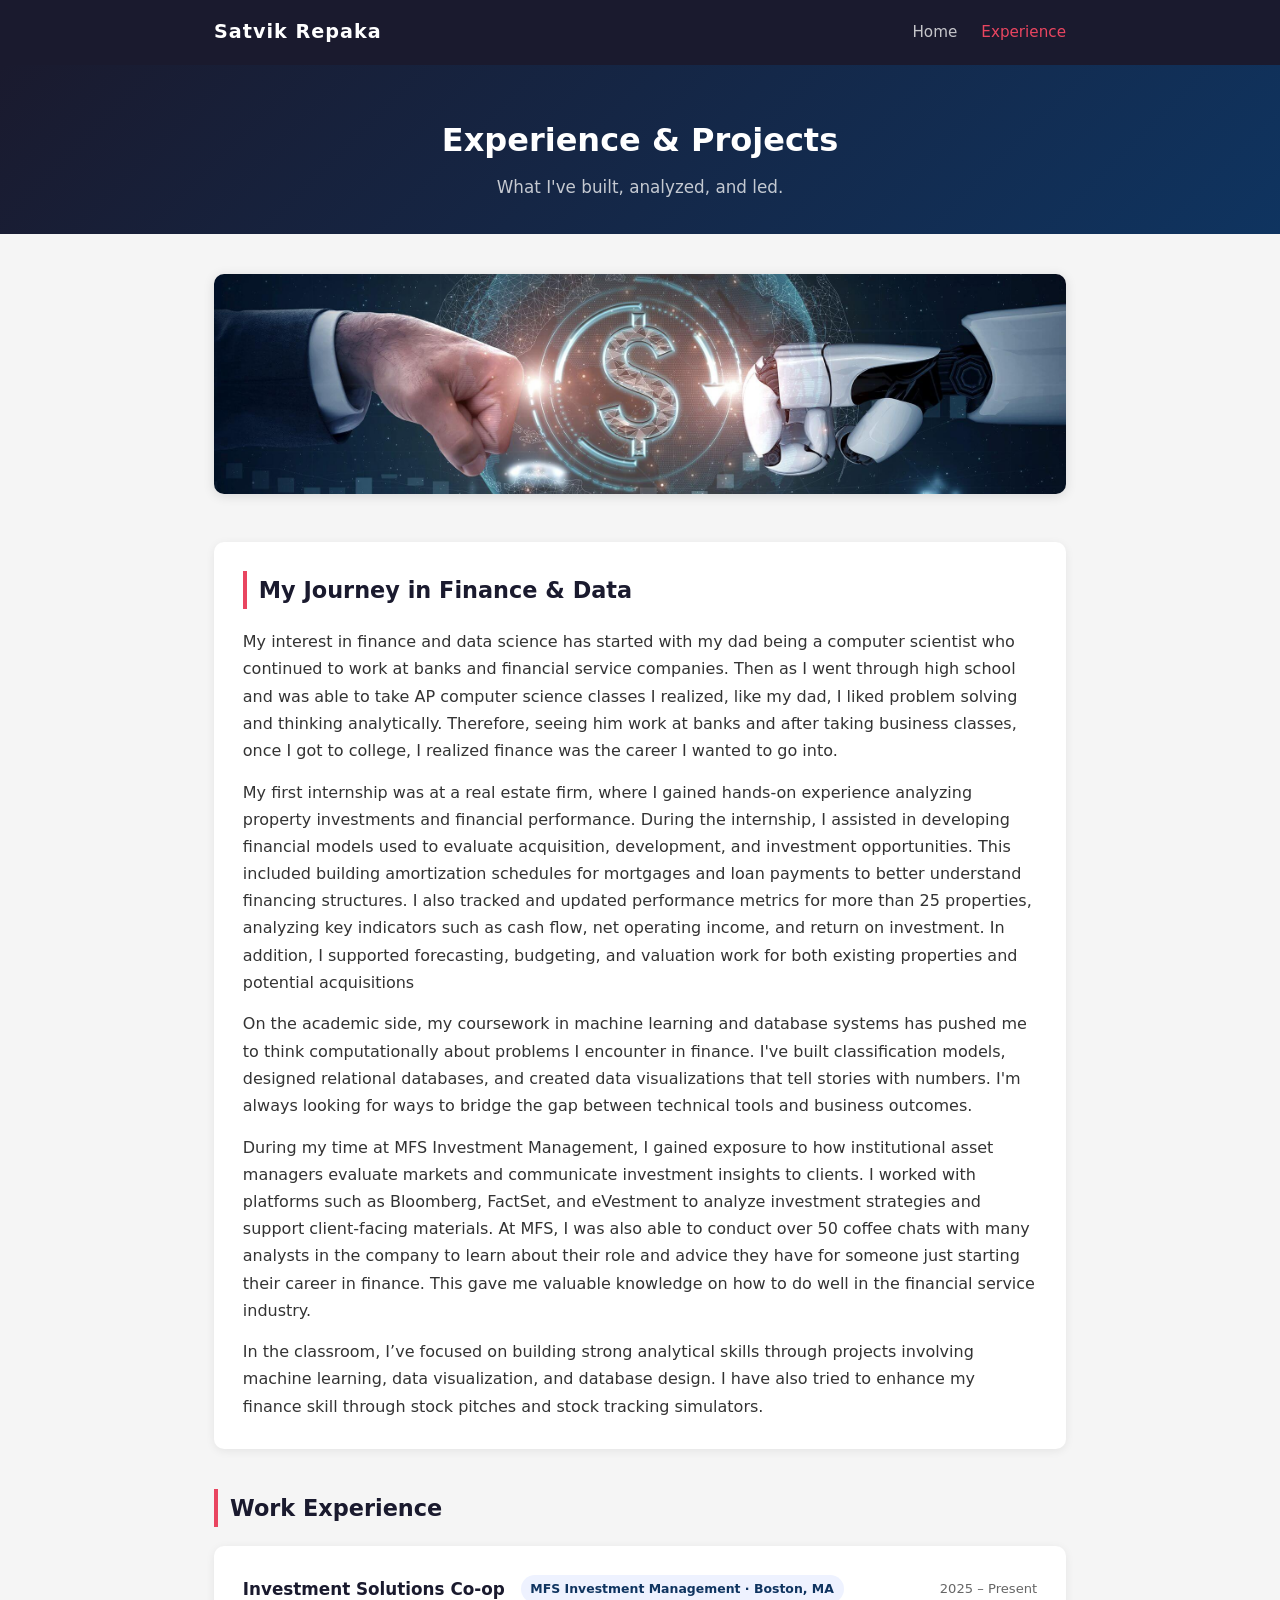
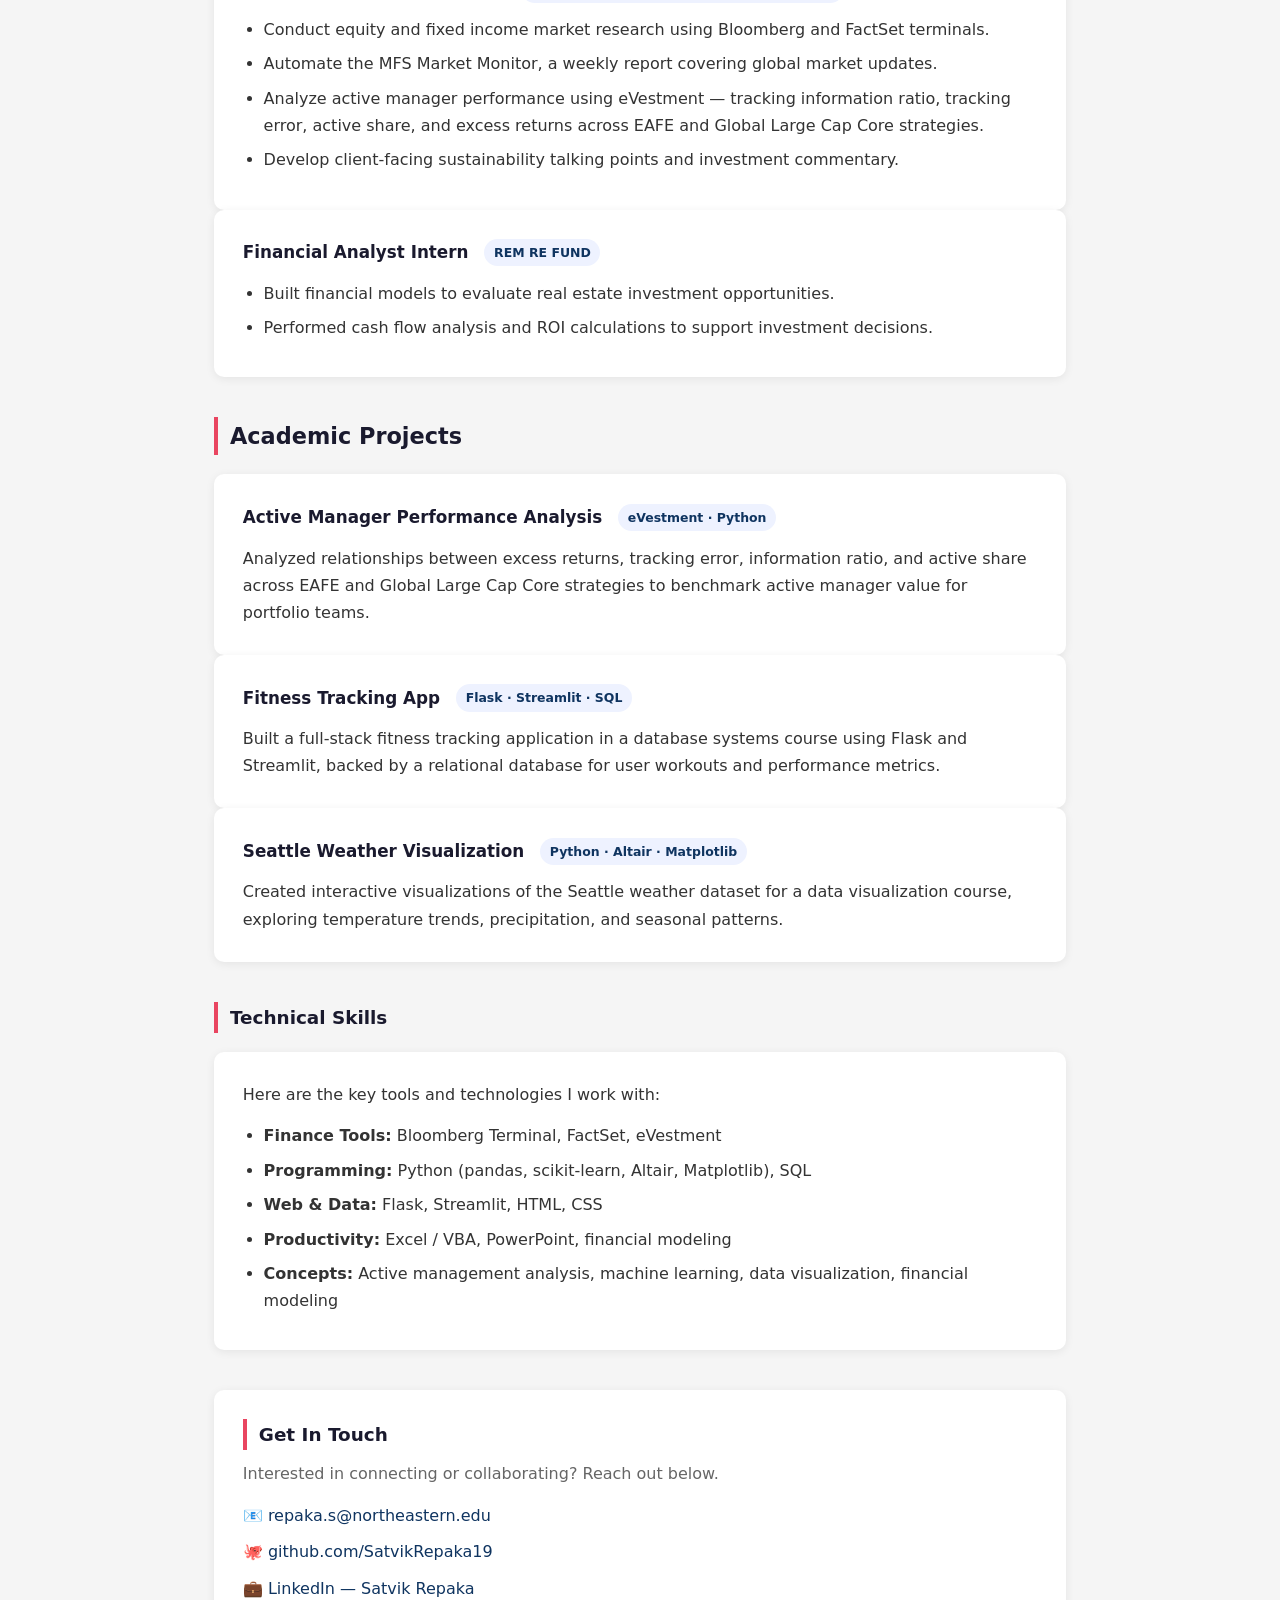
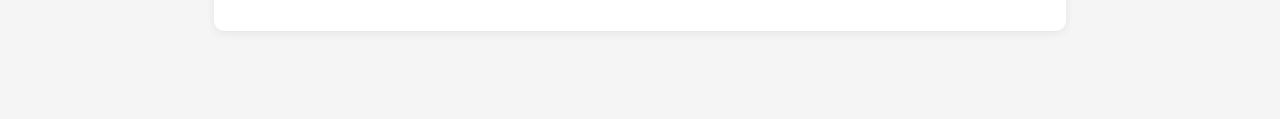
==== experience.html @ 2f67245f "Update experience.html" ====
<!DOCTYPE html>
<html lang="en">
<head>
  <meta charset="UTF-8" />
  <meta name="viewport" content="width=device-width, initial-scale=1.0"/>
  <title>Satvik Repaka — Experience</title>
  <link rel="stylesheet" href="style.css" />
</head>
<body>

  <!-- NAVIGATION -->
  <nav>
    <div class="nav-inner">
      <span class="nav-logo">Satvik Repaka</span>
      <ul>
        <li><a href="index.html">Home</a></li>
        <li><a href="experience.html" class="active">Experience</a></li>
      </ul>
    </div>
  </nav>

  <!-- PAGE HERO -->
  <header class="page-hero">
    <h1>Experience & Projects</h1>
    <p class="tagline">What I've built, analyzed, and led.</p>
  </header>

  <main class="container">

    <!-- IMAGE -->
    <section>
      <img
        src="FinanceDS.jpg"
        alt="Finance and Data Science"
        class="banner-img"
      />
    </section>

    <!-- ABOUT THIS PAGE -->
    <section class="intro-card">
      <h2>My Journey in Finance & Data</h2>
      <p>
        My interest in finance and data science has started with my dad being 
        a computer scientist who continued to work at banks and financial service companies. 
        Then as I went through high school and was able to take AP computer science classes I 
        realized, like my dad, I liked problem solving and thinking analytically. Therefore, 
        seeing him work at banks and after taking business classes, once I got to college, I realized 
        finance was the career I wanted to go into.
      </p>
      <p>
        My first internship was at a real estate firm, where I gained hands-on experience 
        analyzing property investments and financial performance. During the internship, I 
        assisted in developing financial models used to evaluate acquisition, development, and 
        investment opportunities. This included building amortization schedules for mortgages 
        and loan payments to better understand financing structures. I also tracked and updated 
        performance metrics for more than 25 properties, analyzing key indicators such as cash flow, 
        net operating income, and return on investment. In addition, I supported forecasting, budgeting,
        and valuation work for both existing properties and potential acquisitions
      </p>
      <p>
        On the academic side, my coursework in machine learning and database systems
        has pushed me to think computationally about problems I encounter in finance.
        I've built classification models, designed relational databases, and created
        data visualizations that tell stories with numbers. I'm always looking for ways
        to bridge the gap between technical tools and business outcomes.
      </p>
      <p>
        During my time at MFS Investment Management, I gained exposure to how institutional 
        asset managers evaluate markets and communicate investment insights to clients. I 
        worked with platforms such as Bloomberg, FactSet, and eVestment to analyze investment 
        strategies and support client-facing materials. At MFS, I was also able to conduct 
        over 50 coffee chats with many analysts in the company to learn about their role and 
        advice they have for someone just starting their career in finance. This gave me valuable
        knowledge on how to do well in the financial service industry.
      </p>
      <p>
        In the classroom, I’ve focused on building strong analytical skills through projects 
        involving machine learning, data visualization, and database design. I have also tried to 
        enhance my finance skill through stock pitches and stock tracking simulators.
      </p>
    </section>

    <!-- WORK EXPERIENCE -->
    <section>
      <h2>Work Experience</h2>

      <div class="card">
        <div class="card-header">
          <h3>Investment Solutions Co-op</h3>
          <span class="badge">MFS Investment Management · Boston, MA</span>
          <span class="date">2025 – Present</span>
        </div>
        <ul>
          <li>Conduct equity and fixed income market research using Bloomberg and FactSet terminals.</li>
          <li>Automate the MFS Market Monitor, a weekly report covering global market updates.</li>
          <li>Analyze active manager performance using eVestment — tracking information ratio, tracking error, active share, and excess returns across EAFE and Global Large Cap Core strategies.</li>
          <li>Develop client-facing sustainability talking points and investment commentary.</li>
        </ul>
      </div>

      <div class="card">
        <div class="card-header">
          <h3>Financial Analyst Intern</h3>
          <span class="badge">REM RE FUND</span>
        </div>
        <ul>
          <li>Built financial models to evaluate real estate investment opportunities.</li>
          <li>Performed cash flow analysis and ROI calculations to support investment decisions.</li>
        </ul>
      </div>
    </section>

    <!-- PROJECTS -->
    <section>
      <h2>Academic Projects</h2>

      <div class="card">
        <div class="card-header">
          <h3>Active Manager Performance Analysis</h3>
          <span class="badge">eVestment · Python</span>
        </div>
        <p>
          Analyzed relationships between excess returns, tracking error, information
          ratio, and active share across EAFE and Global Large Cap Core strategies
          to benchmark active manager value for portfolio teams.
        </p>
      </div>

      <div class="card">
        <div class="card-header">
          <h3>Fitness Tracking App</h3>
          <span class="badge">Flask · Streamlit · SQL</span>
        </div>
        <p>
          Built a full-stack fitness tracking application in a database systems course
          using Flask and Streamlit, backed by a relational database for user workouts
          and performance metrics.
        </p>
      </div>

      <div class="card">
        <div class="card-header">
          <h3>Seattle Weather Visualization</h3>
          <span class="badge">Python · Altair · Matplotlib</span>
        </div>
        <p>
          Created interactive visualizations of the Seattle weather dataset for a data
          visualization course, exploring temperature trends, precipitation, and
          seasonal patterns.
        </p>
      </div>
    </section>

    <!-- SKILLS LIST (required ordered/unordered list) -->
    <section>
      <h3>Technical Skills</h3>
      <div class="card">
        <p>Here are the key tools and technologies I work with:</p>
        <ul>
          <li><strong>Finance Tools:</strong> Bloomberg Terminal, FactSet, eVestment</li>
          <li><strong>Programming:</strong> Python (pandas, scikit-learn, Altair, Matplotlib), SQL</li>
          <li><strong>Web & Data:</strong> Flask, Streamlit, HTML, CSS</li>
          <li><strong>Productivity:</strong> Excel / VBA, PowerPoint, financial modeling</li>
          <li><strong>Concepts:</strong> Active management analysis, machine learning, data visualization, financial modeling</li>
        </ul>
      </div>
    </section>

    <!-- CONTACT (repeated for convenience) -->
    <section class="contact-card">
      <h3>Get In Touch</h3>
      <p>Interested in connecting or collaborating? Reach out below.</p>
      <ul class="contact-list">
        <li>📧 <a href="mailto:repaka.s@northeastern.edu">repaka.s@northeastern.edu</a></li>
        <li>🐙 <a href="https://github.com/SatvikRepaka19" target="_blank">github.com/SatvikRepaka19</a></li>
        <li>💼 <a href="https://www.linkedin.com/in/satvik-repaka" target="_blank">LinkedIn — Satvik Repaka</a></li>
      </ul>
    </section>

  </main>

</body>
</html>
---- style.css ----
/* ── Reset & Base ── */
*, *::before, *::after { box-sizing: border-box; margin: 0; padding: 0; }

:root {
  --navy:   #1a1a2e;
  --accent: #0f3460;
  --gold:   #e94560;
  --light:  #f5f5f5;
  --text:   #333;
  --muted:  #666;
  --radius: 10px;
}

body {
  font-family: 'Segoe UI', system-ui, sans-serif;
  color: var(--text);
  background: var(--light);
  line-height: 1.7;
}

/* ── Nav ── */
nav {
  background: var(--navy);
  position: sticky;
  top: 0;
  z-index: 100;
}
.nav-inner {
  max-width: 900px;
  margin: auto;
  padding: 1rem 1.5rem;
  display: flex;
  justify-content: space-between;
  align-items: center;
}
.nav-logo { color: #fff; font-size: 1.2rem; font-weight: 700; letter-spacing: 1px; }
nav ul { list-style: none; display: flex; gap: 1.5rem; }
nav a { color: rgba(255,255,255,0.75); text-decoration: none; font-size: 0.95rem; transition: color 0.2s; }
nav a:hover, nav a.active { color: var(--gold); }

/* ── Hero ── */
.hero {
  background: linear-gradient(135deg, var(--navy), var(--accent));
  color: #fff;
  text-align: center;
  padding: 4rem 1.5rem 3rem;
}
.hero-content { max-width: 600px; margin: auto; }
.profile-img {
  width: 140px; height: 140px;
  border-radius: 50%;
  border: 4px solid var(--gold);
  object-fit: cover;
  margin-bottom: 1.2rem;
}
.hero h1 { font-size: 2.2rem; margin-bottom: 0.4rem; }

/* ── Page Hero ── */
.page-hero {
  background: linear-gradient(135deg, var(--navy), var(--accent));
  color: #fff; text-align: center;
  padding: 3rem 1.5rem 2rem;
}
.page-hero h1 { font-size: 2rem; margin-bottom: 0.4rem; }

.tagline { color: rgba(255,255,255,0.75); font-size: 1.05rem; }

/* ── Container ── */
.container {
  max-width: 900px;
  margin: 2.5rem auto;
  padding: 0 1.5rem 3rem;
  display: flex;
  flex-direction: column;
  gap: 2.5rem;
}

/* ── Banner Image ── */
.banner-img {
  width: 100%;
  height: 220px;
  object-fit: cover;
  border-radius: var(--radius);
  box-shadow: 0 2px 12px rgba(0,0,0,0.12);
}

/* ── Cards ── */
.intro-card, .card, .contact-card {
  background: #fff;
  border-radius: var(--radius);
  padding: 1.8rem;
  box-shadow: 0 2px 10px rgba(0,0,0,0.07);
}
.intro-card p, .card p { margin-bottom: 0.9rem; }
.intro-card p:last-child, .card p:last-child { margin-bottom: 0; }

/* ── Section & Card Headings ── */
/* h2 = section titles (larger) */
section > h2, .interests h2 {
  font-size: 1.4rem;
  color: var(--navy);
  border-left: 4px solid var(--gold);
  padding-left: 0.75rem;
  margin-bottom: 1.2rem;
}
/* h3 = subheadings inside sections (smaller than h1, smaller than h2) */
section > h3, .intro-card h3, .contact-card h3 {
  font-size: 1.15rem;
  color: var(--navy);
  border-left: 4px solid var(--gold);
  padding-left: 0.75rem;
  margin-bottom: 1.2rem;
}

/* ── Card Header ── */
.card-header {
  display: flex; flex-wrap: wrap;
  align-items: center; gap: 0.5rem 1rem;
  margin-bottom: 0.8rem;
}
.card-header h3 {
  font-size: 1.05rem; color: var(--navy);
  border: none; padding: 0; margin: 0;
}
.badge {
  background: #eef2ff; color: var(--accent);
  font-size: 0.78rem; padding: 0.2rem 0.6rem;
  border-radius: 20px; font-weight: 600;
}
.date { font-size: 0.82rem; color: var(--muted); margin-left: auto; }

/* ── Lists inside cards ── */
.card ul { padding-left: 1.3rem; }
.card ul li { margin-bottom: 0.45rem; }

/* ── Interests Grid ── */
.interest-grid { display: flex; flex-wrap: wrap; gap: 0.75rem; }
.interest-item {
  background: var(--navy); color: #fff;
  padding: 0.5rem 1.1rem;
  border-radius: 25px; font-size: 0.9rem; font-weight: 500;
}

/* ── Contact ── */
.contact-card h2, .contact-card h3 { margin-bottom: 0.6rem; }
.contact-card p { margin-bottom: 0.9rem; color: var(--muted); }
.contact-list { list-style: none; display: flex; flex-direction: column; gap: 0.6rem; }
.contact-list a { color: var(--accent); text-decoration: none; font-weight: 500; }
.contact-list a:hover { text-decoration: underline; }

/* ── Footer ── */
footer {
  text-align: center; padding: 1.5rem;
  background: var(--navy); color: rgba(255,255,255,0.5); font-size: 0.85rem;
}

/* ── Responsive ── */
@media (max-width: 600px) {
  .hero h1 { font-size: 1.7rem; }
  .card-header { flex-direction: column; align-items: flex-start; }
  .date { margin-left: 0; }
}
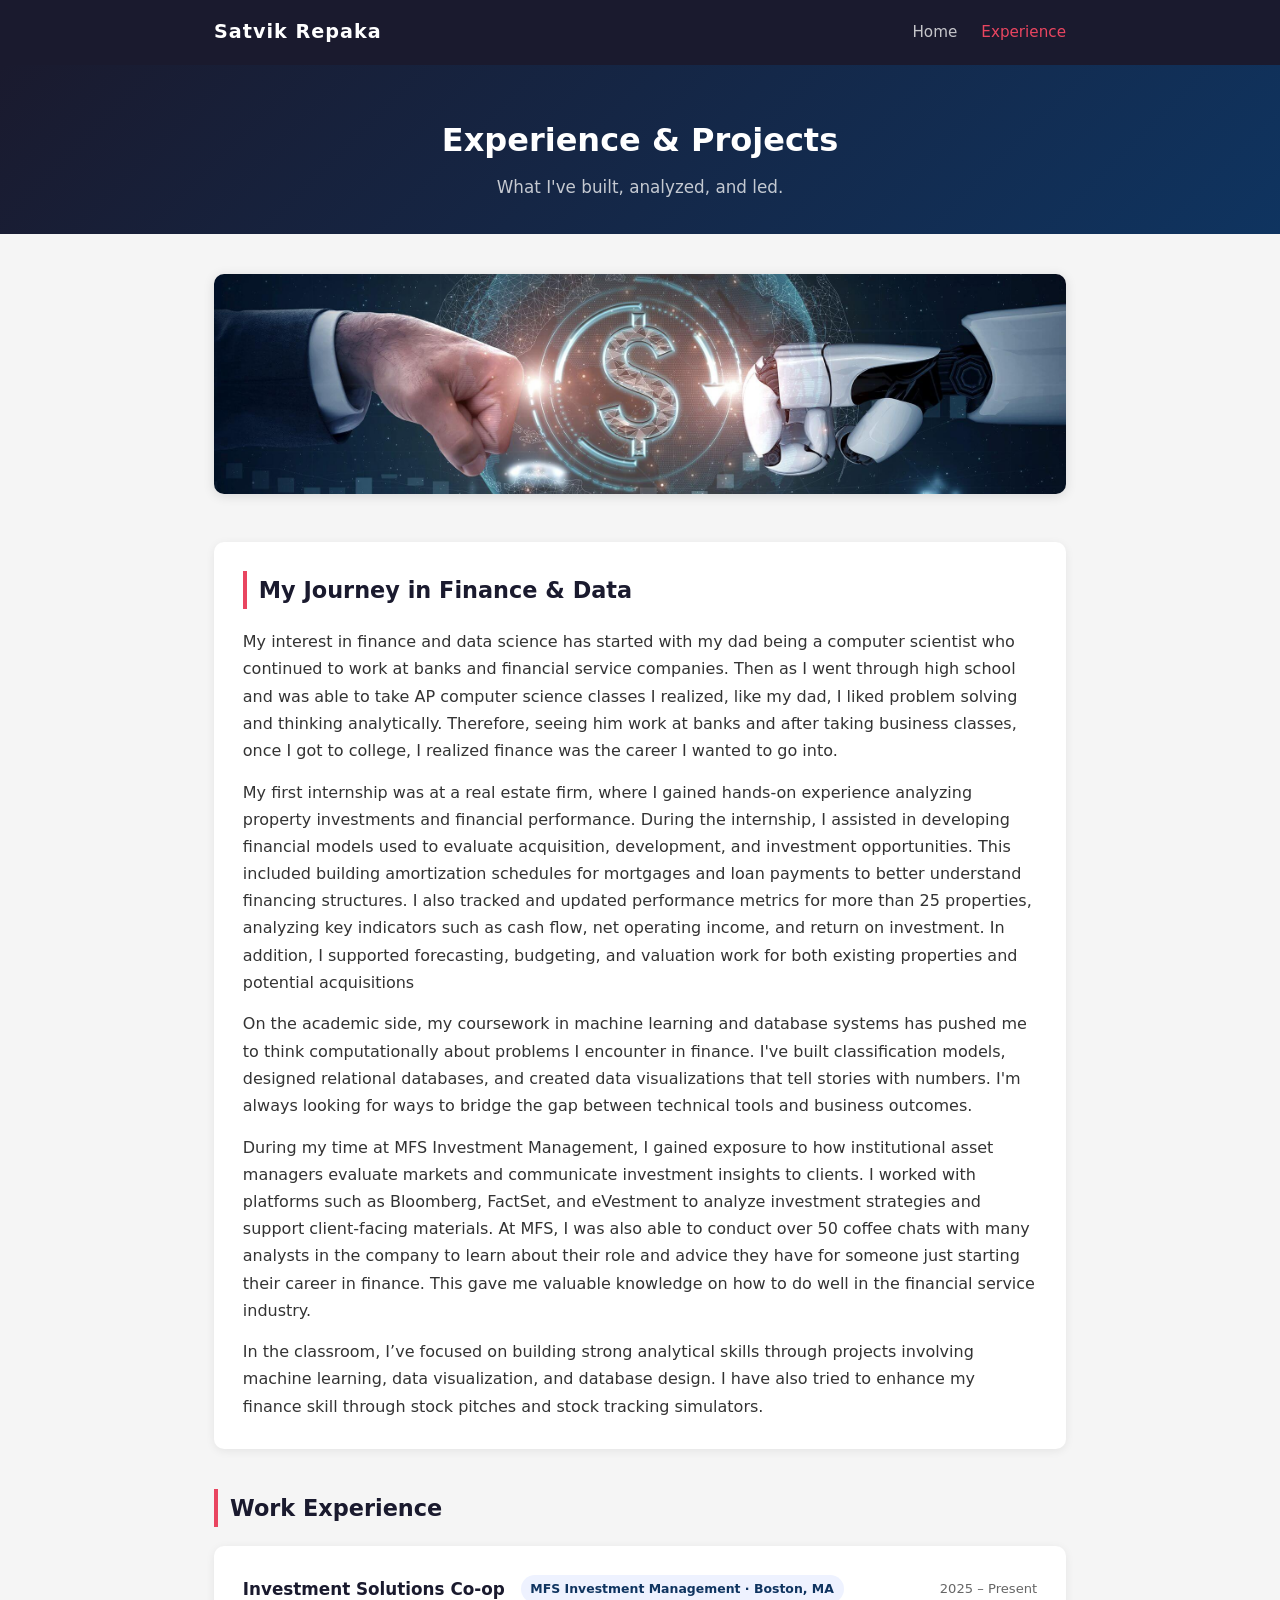
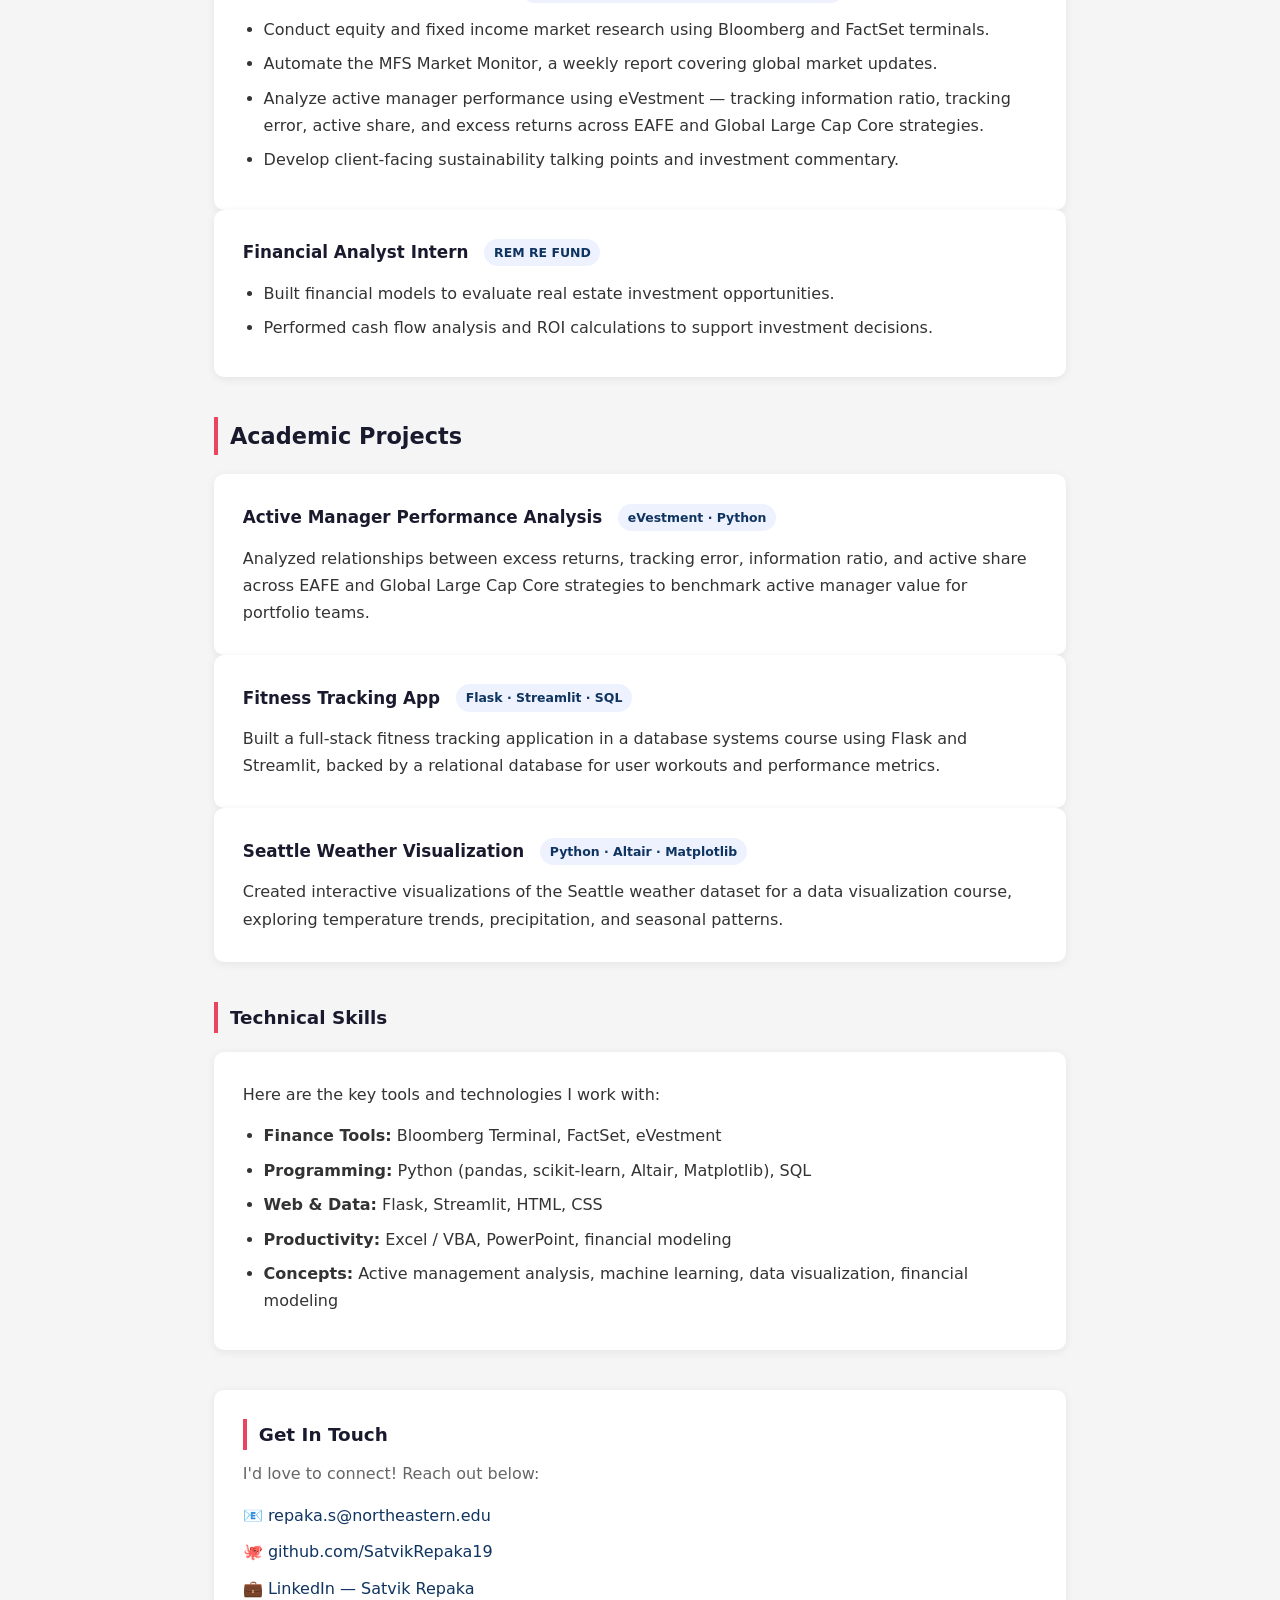
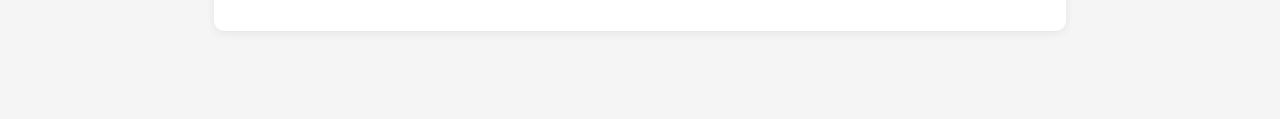
==== commit 13107d4e: "Update experience.html" ====
--- a/experience.html
+++ b/experience.html
@@ -169,7 +169,7 @@
     <!-- CONTACT (repeated for convenience) -->
     <section class="contact-card">
       <h3>Get In Touch</h3>
-      <p>Interested in connecting or collaborating? Reach out below.</p>
+      <p>I'd love to connect! Reach out below:</p>
       <ul class="contact-list">
         <li>📧 <a href="mailto:repaka.s@northeastern.edu">repaka.s@northeastern.edu</a></li>
         <li>🐙 <a href="https://github.com/SatvikRepaka19" target="_blank">github.com/SatvikRepaka19</a></li>
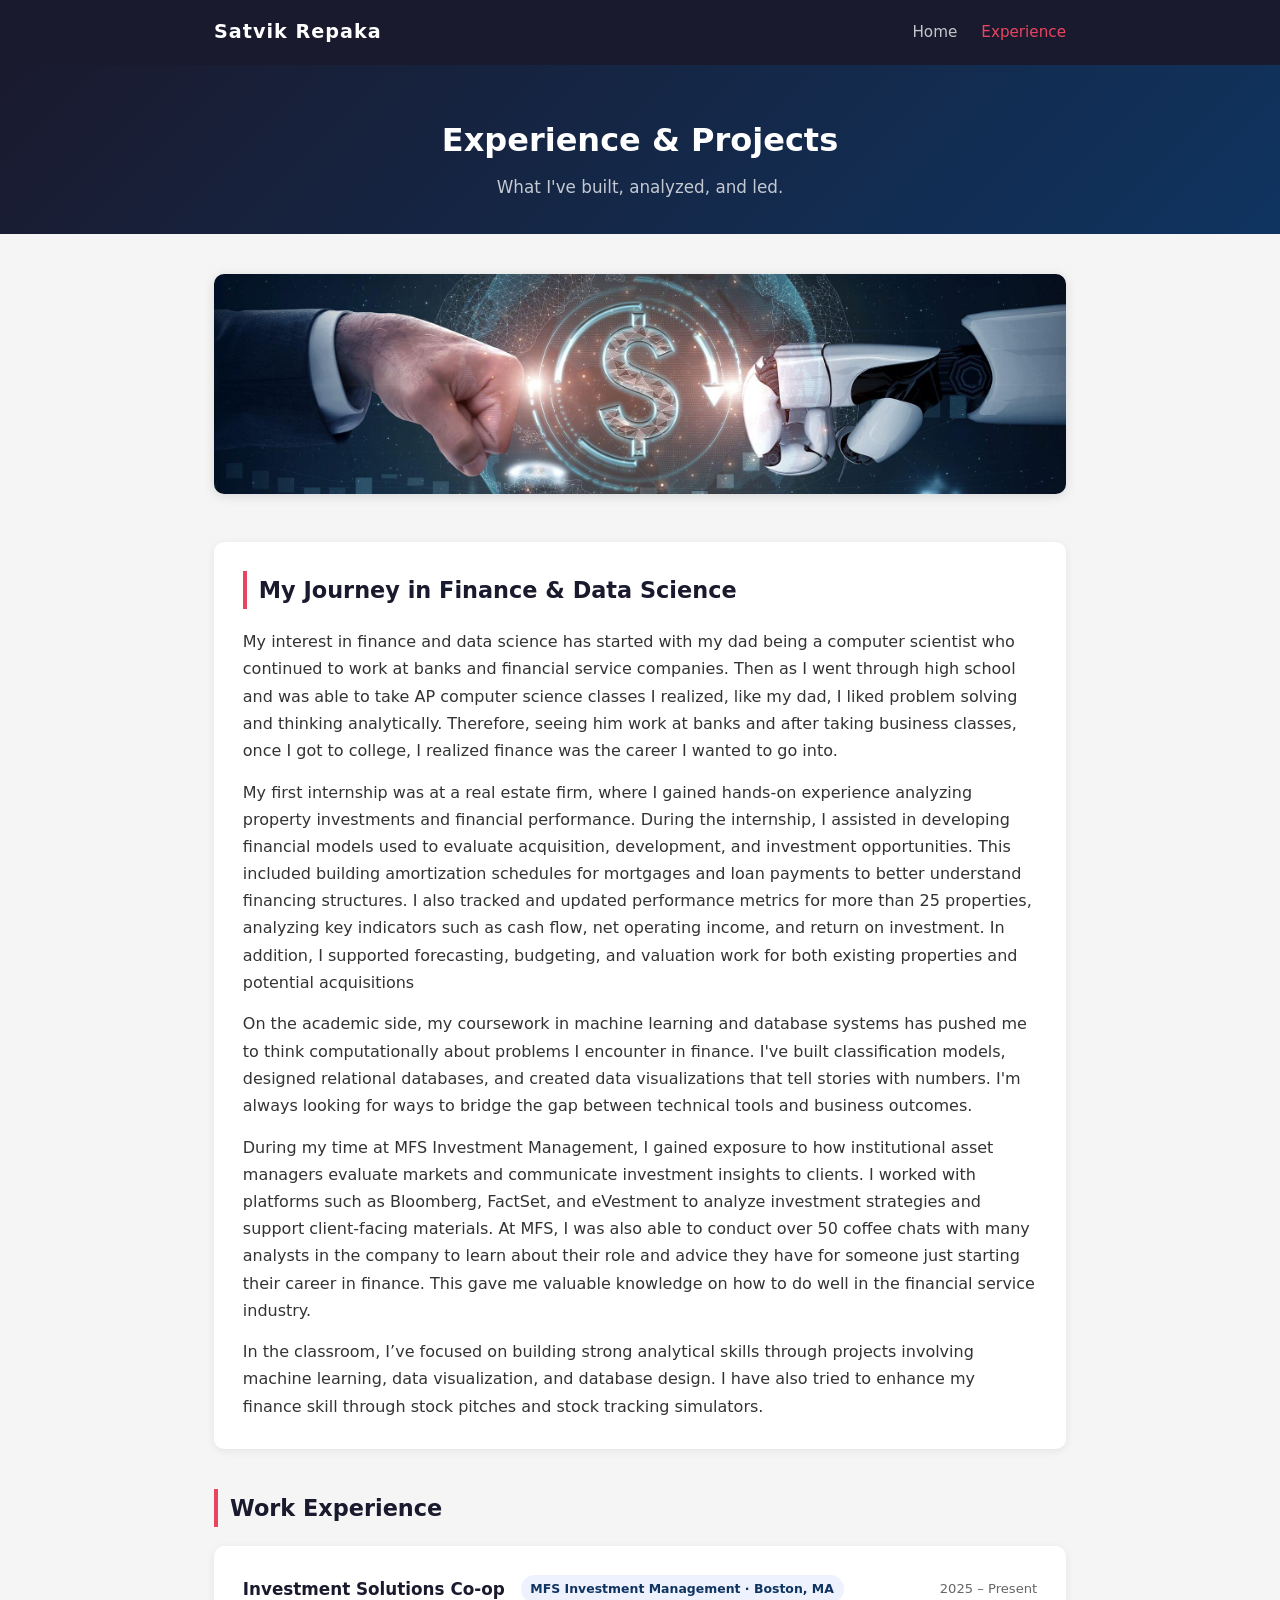
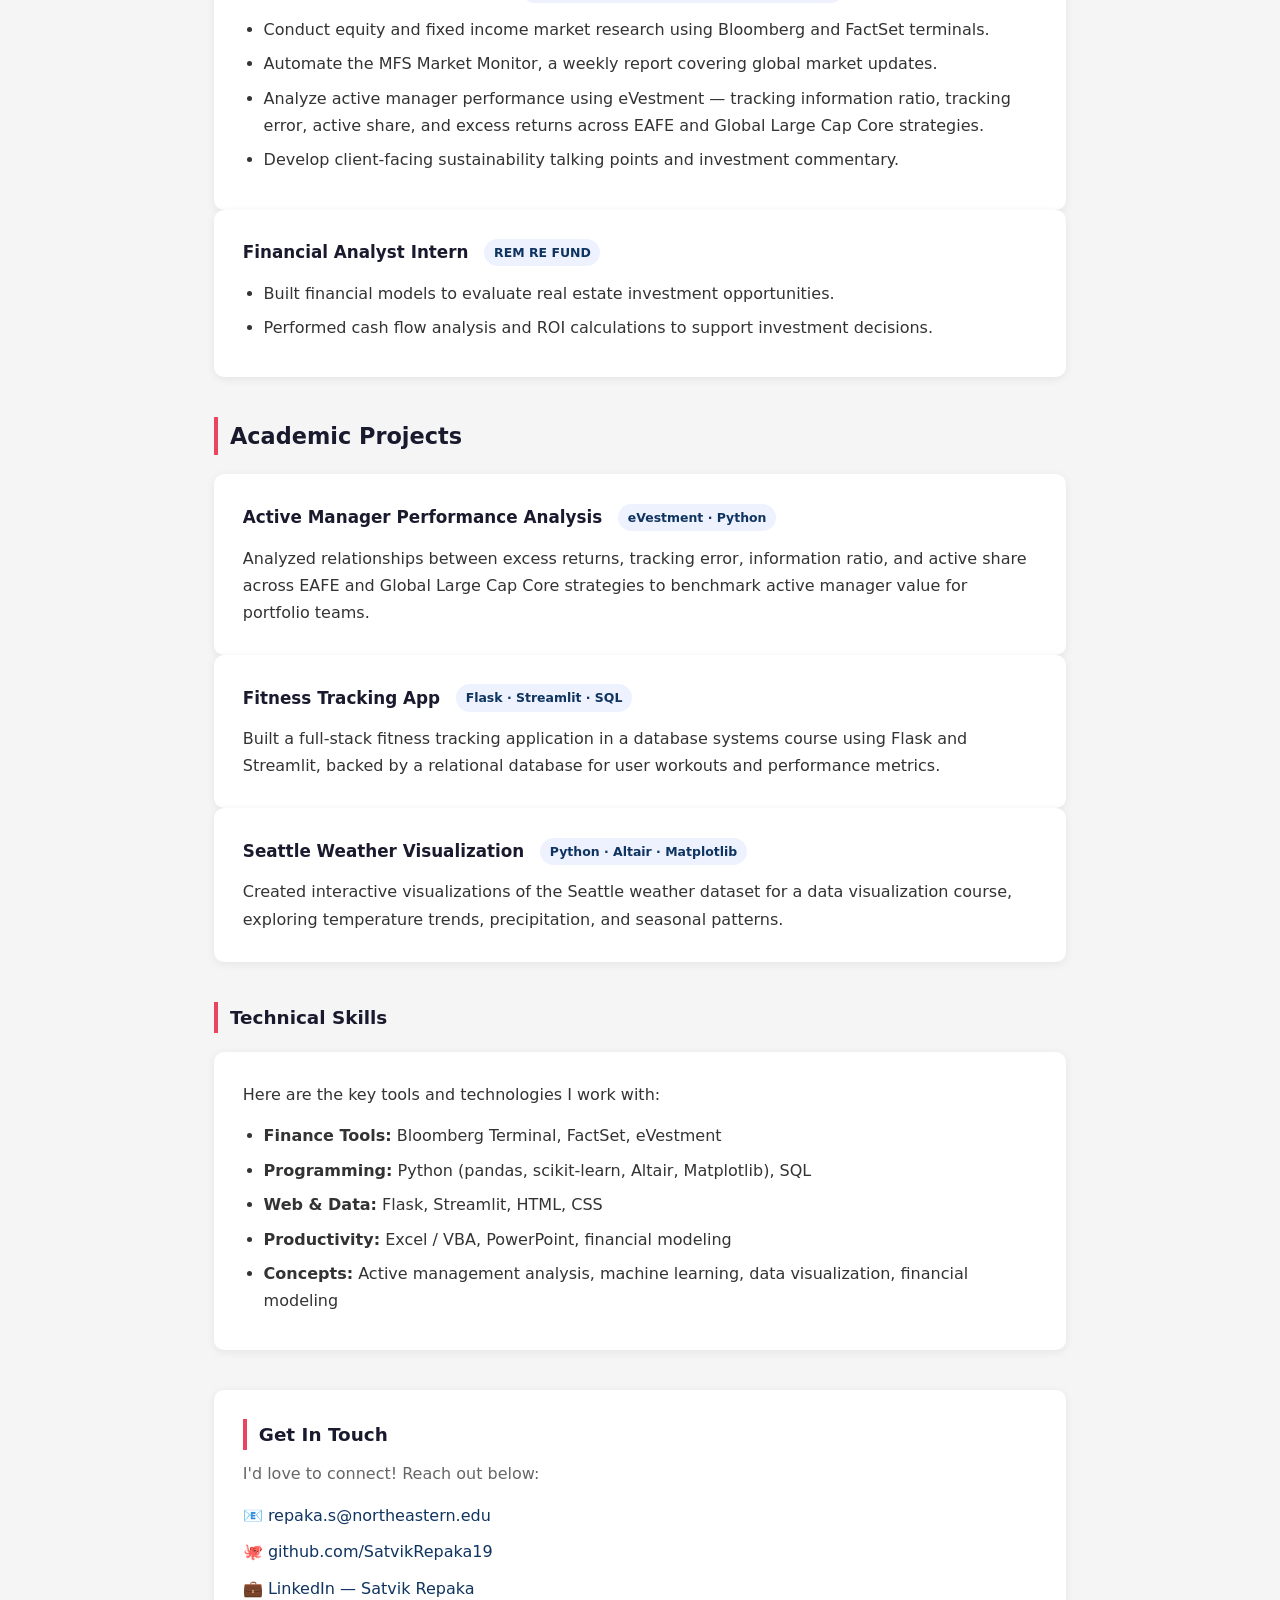
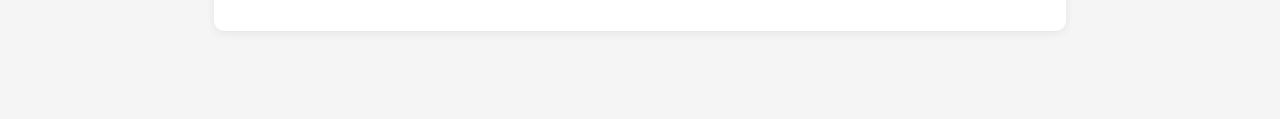
==== commit 5889a36d: "Update experience.html" ====
--- a/experience.html
+++ b/experience.html
@@ -19,7 +19,7 @@
     </div>
   </nav>
 
-  <!-- PAGE HERO -->
+  <!-- HERO -->
   <header class="page-hero">
     <h1>Experience & Projects</h1>
     <p class="tagline">What I've built, analyzed, and led.</p>
@@ -38,7 +38,7 @@
 
     <!-- ABOUT THIS PAGE -->
     <section class="intro-card">
-      <h2>My Journey in Finance & Data</h2>
+      <h2>My Journey in Finance & Data Science</h2>
       <p>
         My interest in finance and data science has started with my dad being 
         a computer scientist who continued to work at banks and financial service companies. 
@@ -151,7 +151,7 @@
       </div>
     </section>
 
-    <!-- SKILLS LIST (required ordered/unordered list) -->
+    <!-- SKILLS LIST -->
     <section>
       <h3>Technical Skills</h3>
       <div class="card">
@@ -166,7 +166,7 @@
       </div>
     </section>
 
-    <!-- CONTACT (repeated for convenience) -->
+    <!-- CONTACT -->
     <section class="contact-card">
       <h3>Get In Touch</h3>
       <p>I'd love to connect! Reach out below:</p>
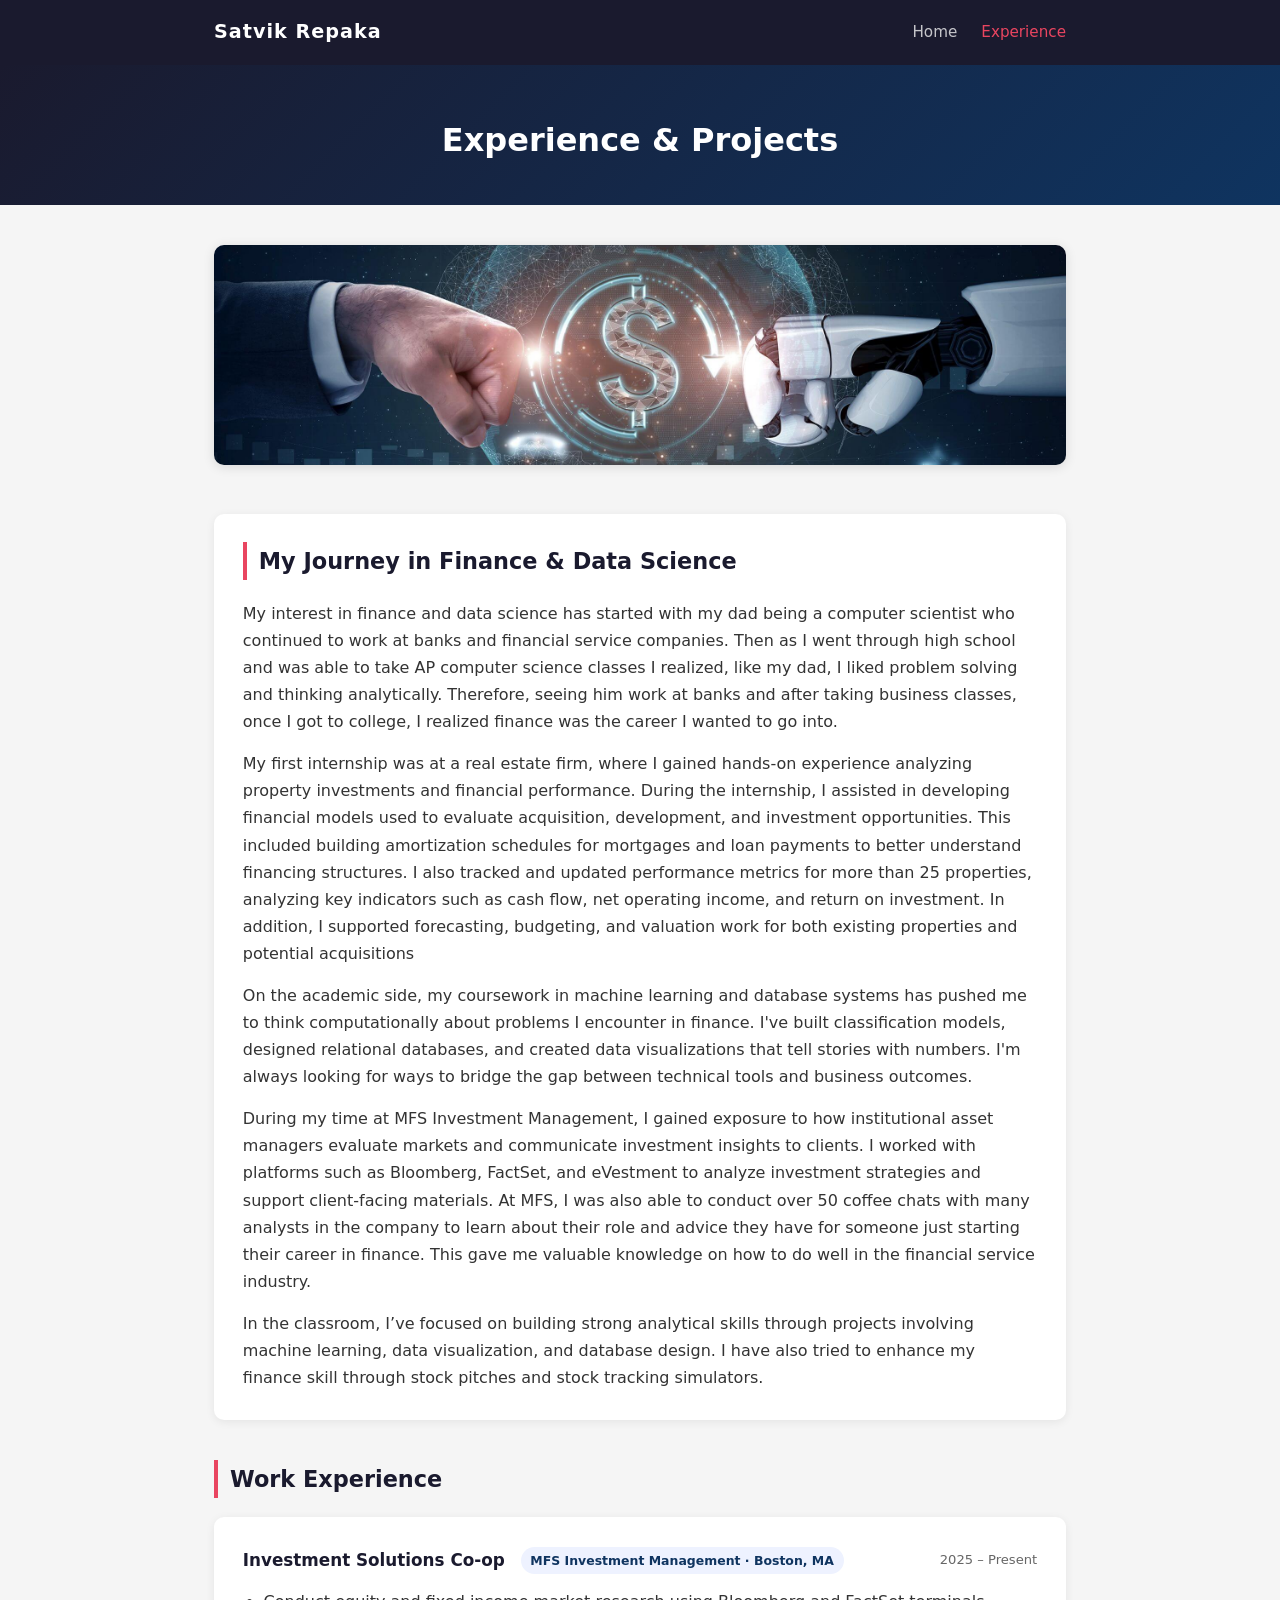
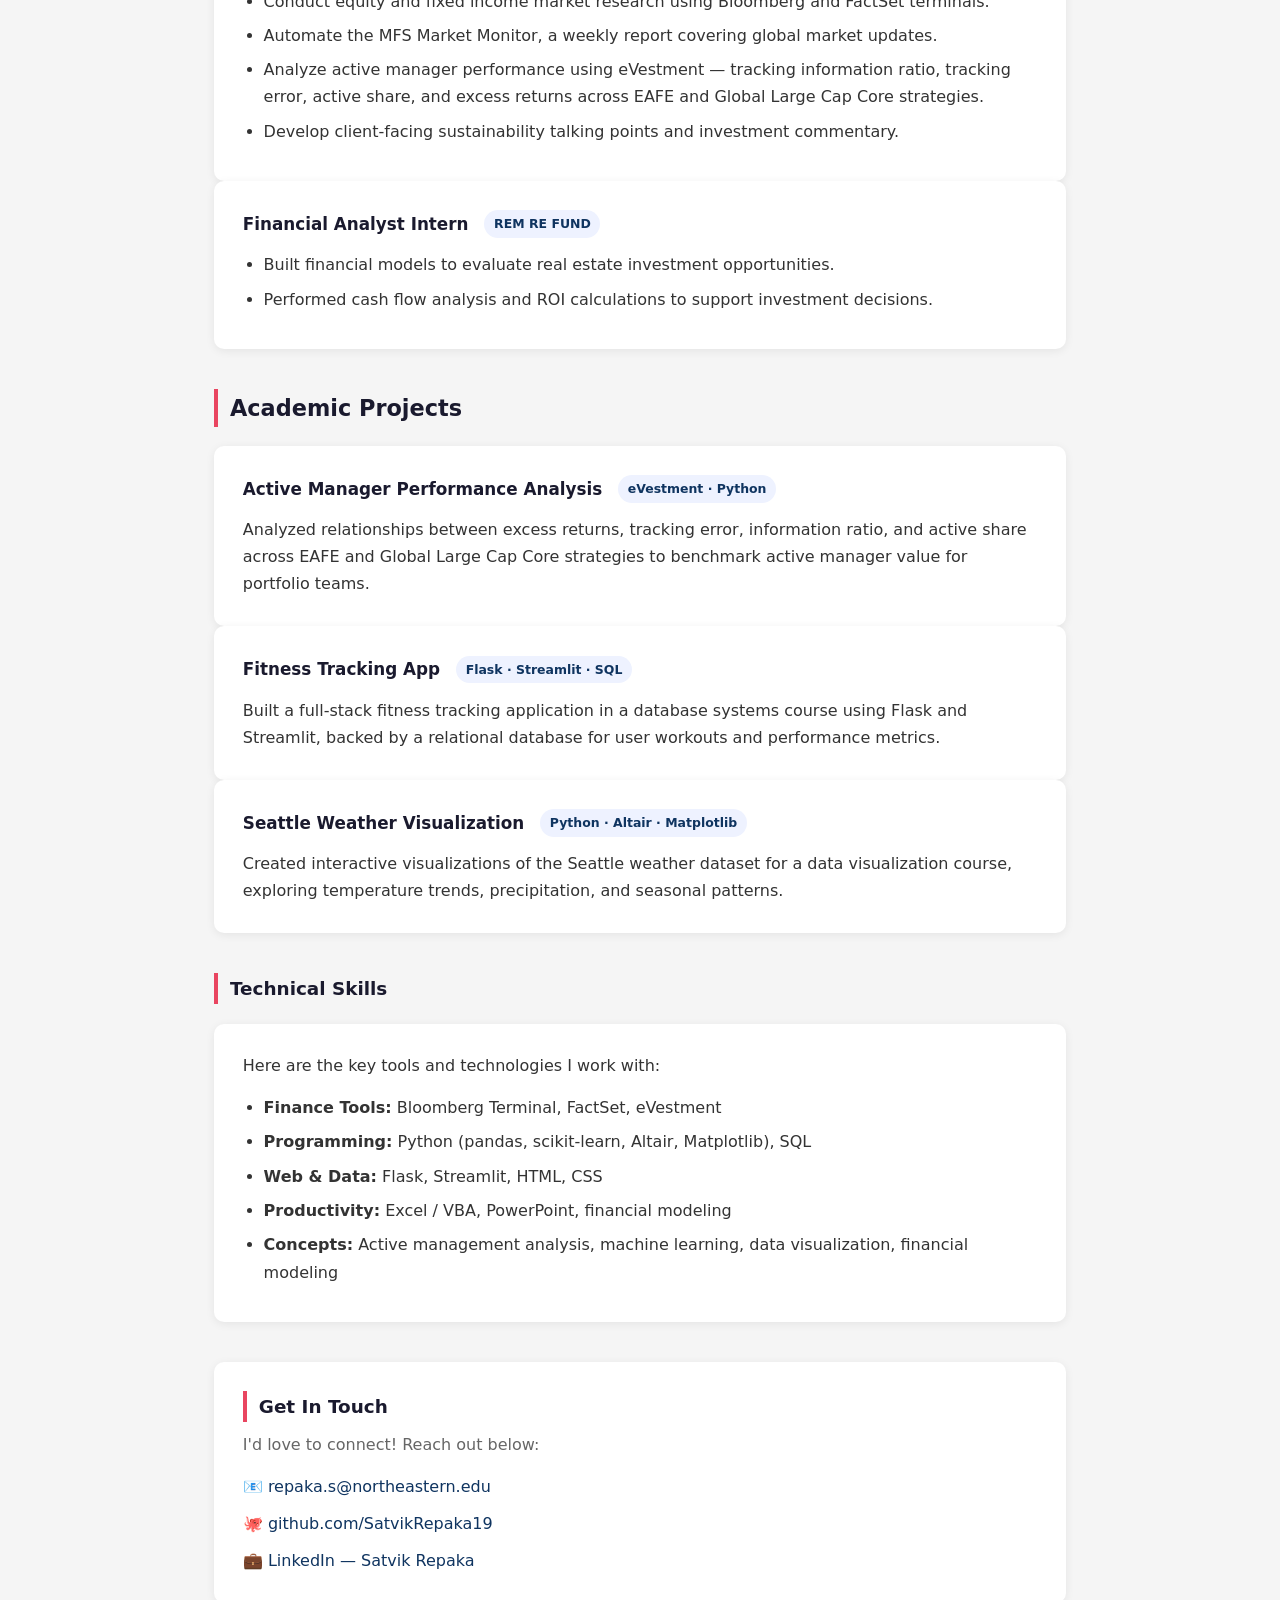
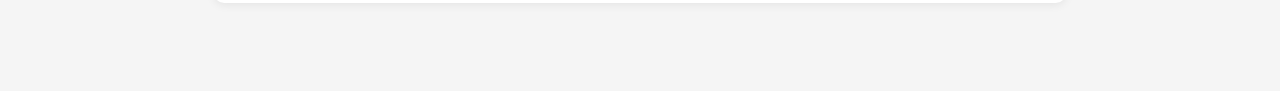
==== commit b0af5126: "Update experience.html" ====
--- a/experience.html
+++ b/experience.html
@@ -22,7 +22,6 @@
   <!-- HERO -->
   <header class="page-hero">
     <h1>Experience & Projects</h1>
-    <p class="tagline">What I've built, analyzed, and led.</p>
   </header>
 
   <main class="container">
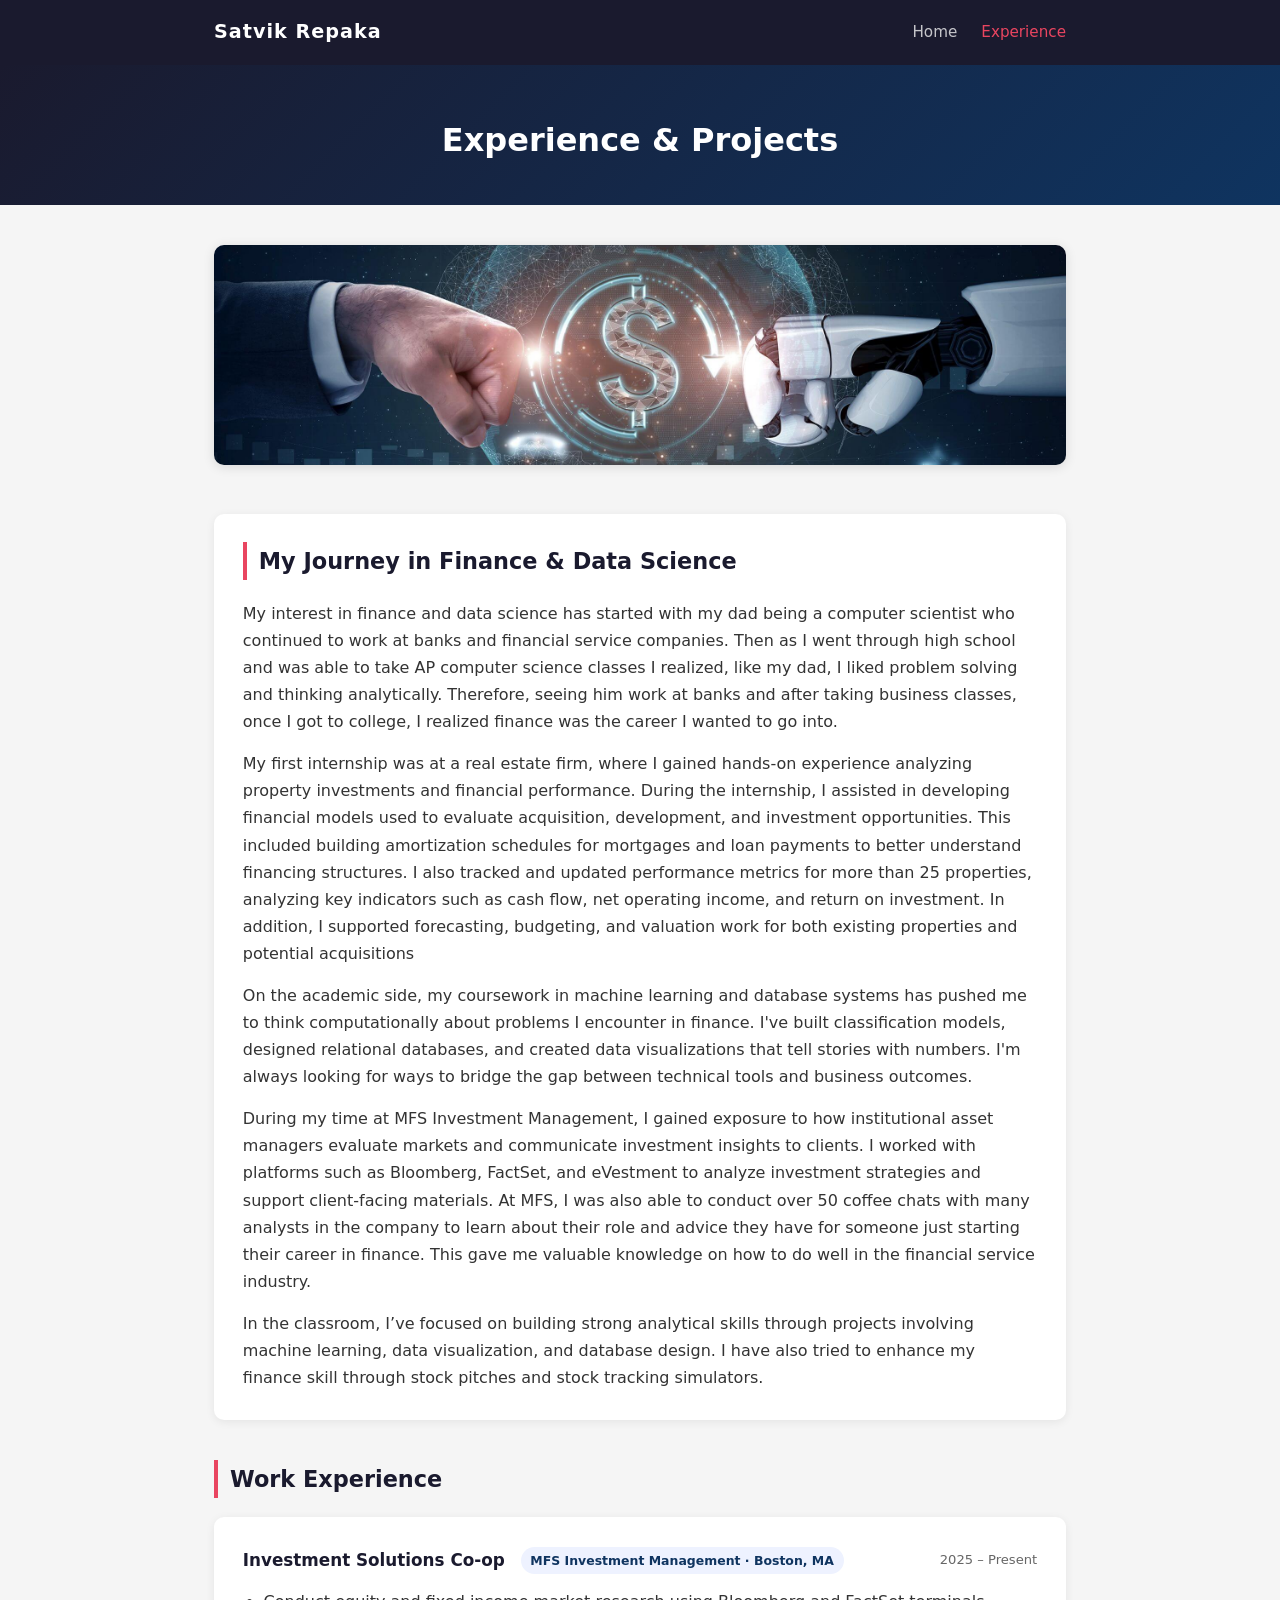
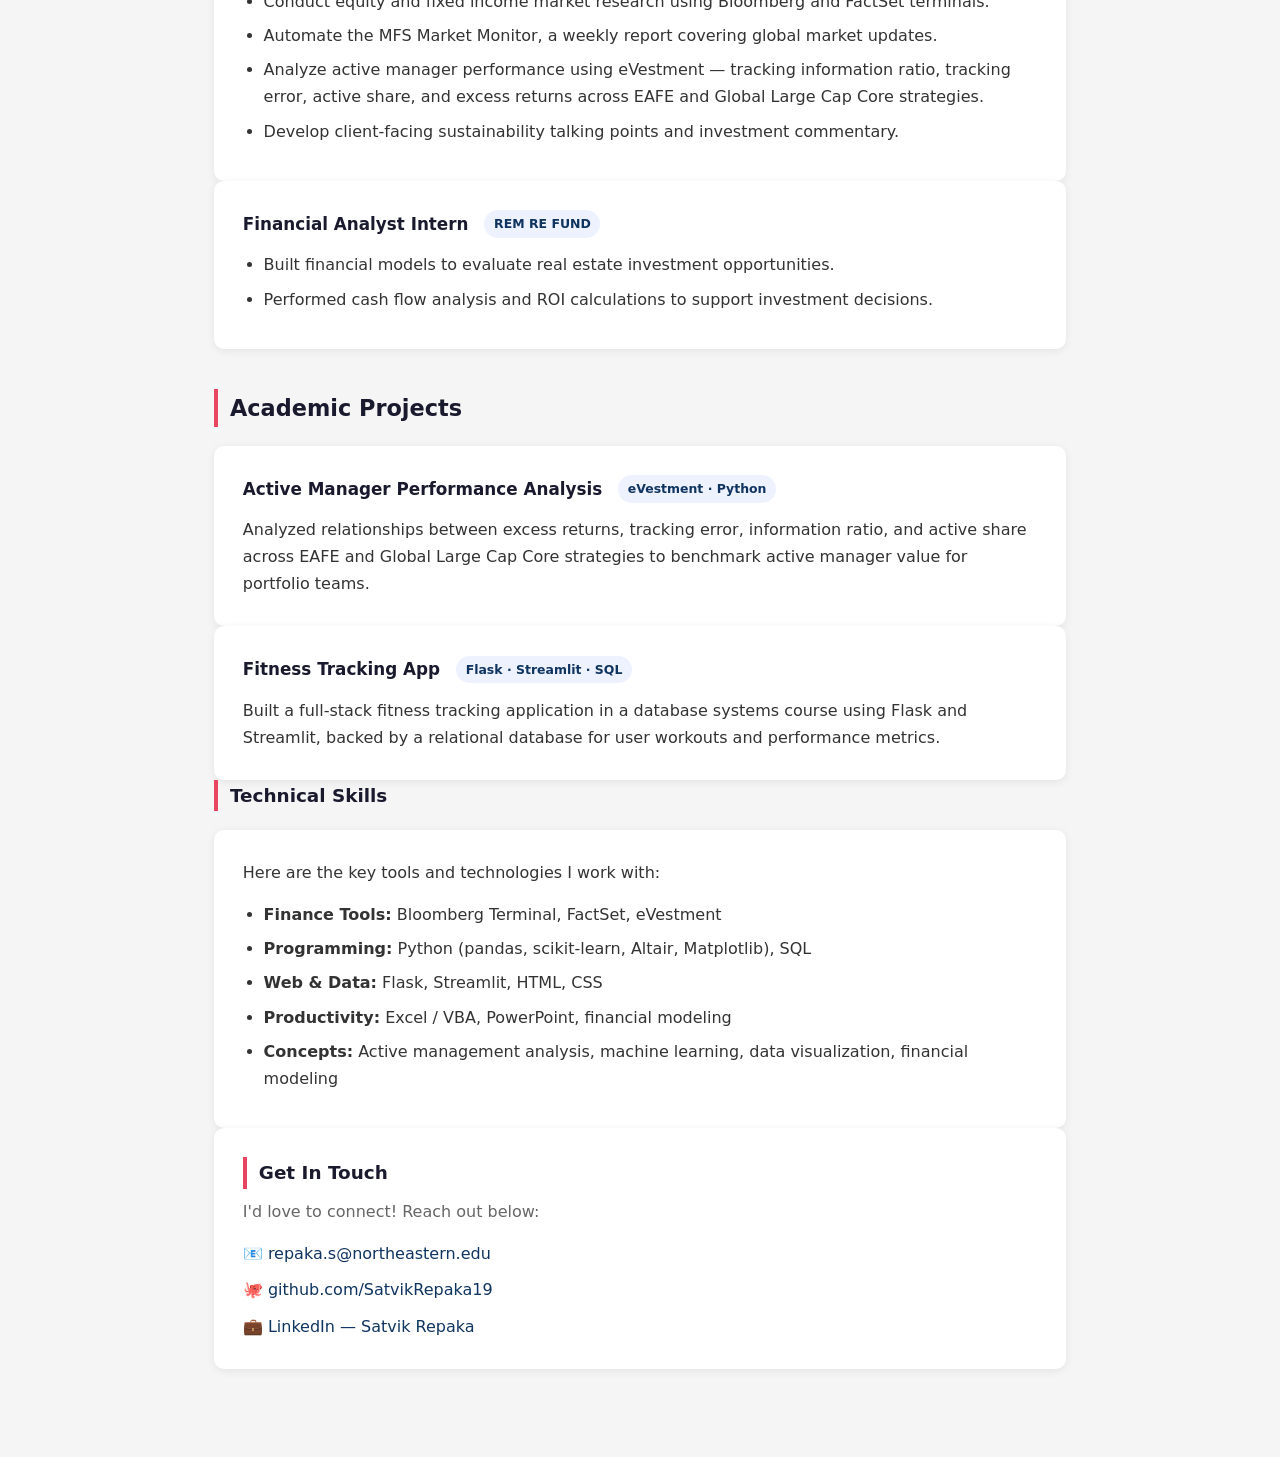
==== commit 916d9f98: "Update experience.html" ====
--- a/experience.html
+++ b/experience.html
@@ -137,19 +137,6 @@
         </p>
       </div>
 
-      <div class="card">
-        <div class="card-header">
-          <h3>Seattle Weather Visualization</h3>
-          <span class="badge">Python · Altair · Matplotlib</span>
-        </div>
-        <p>
-          Created interactive visualizations of the Seattle weather dataset for a data
-          visualization course, exploring temperature trends, precipitation, and
-          seasonal patterns.
-        </p>
-      </div>
-    </section>
-
     <!-- SKILLS LIST -->
     <section>
       <h3>Technical Skills</h3>
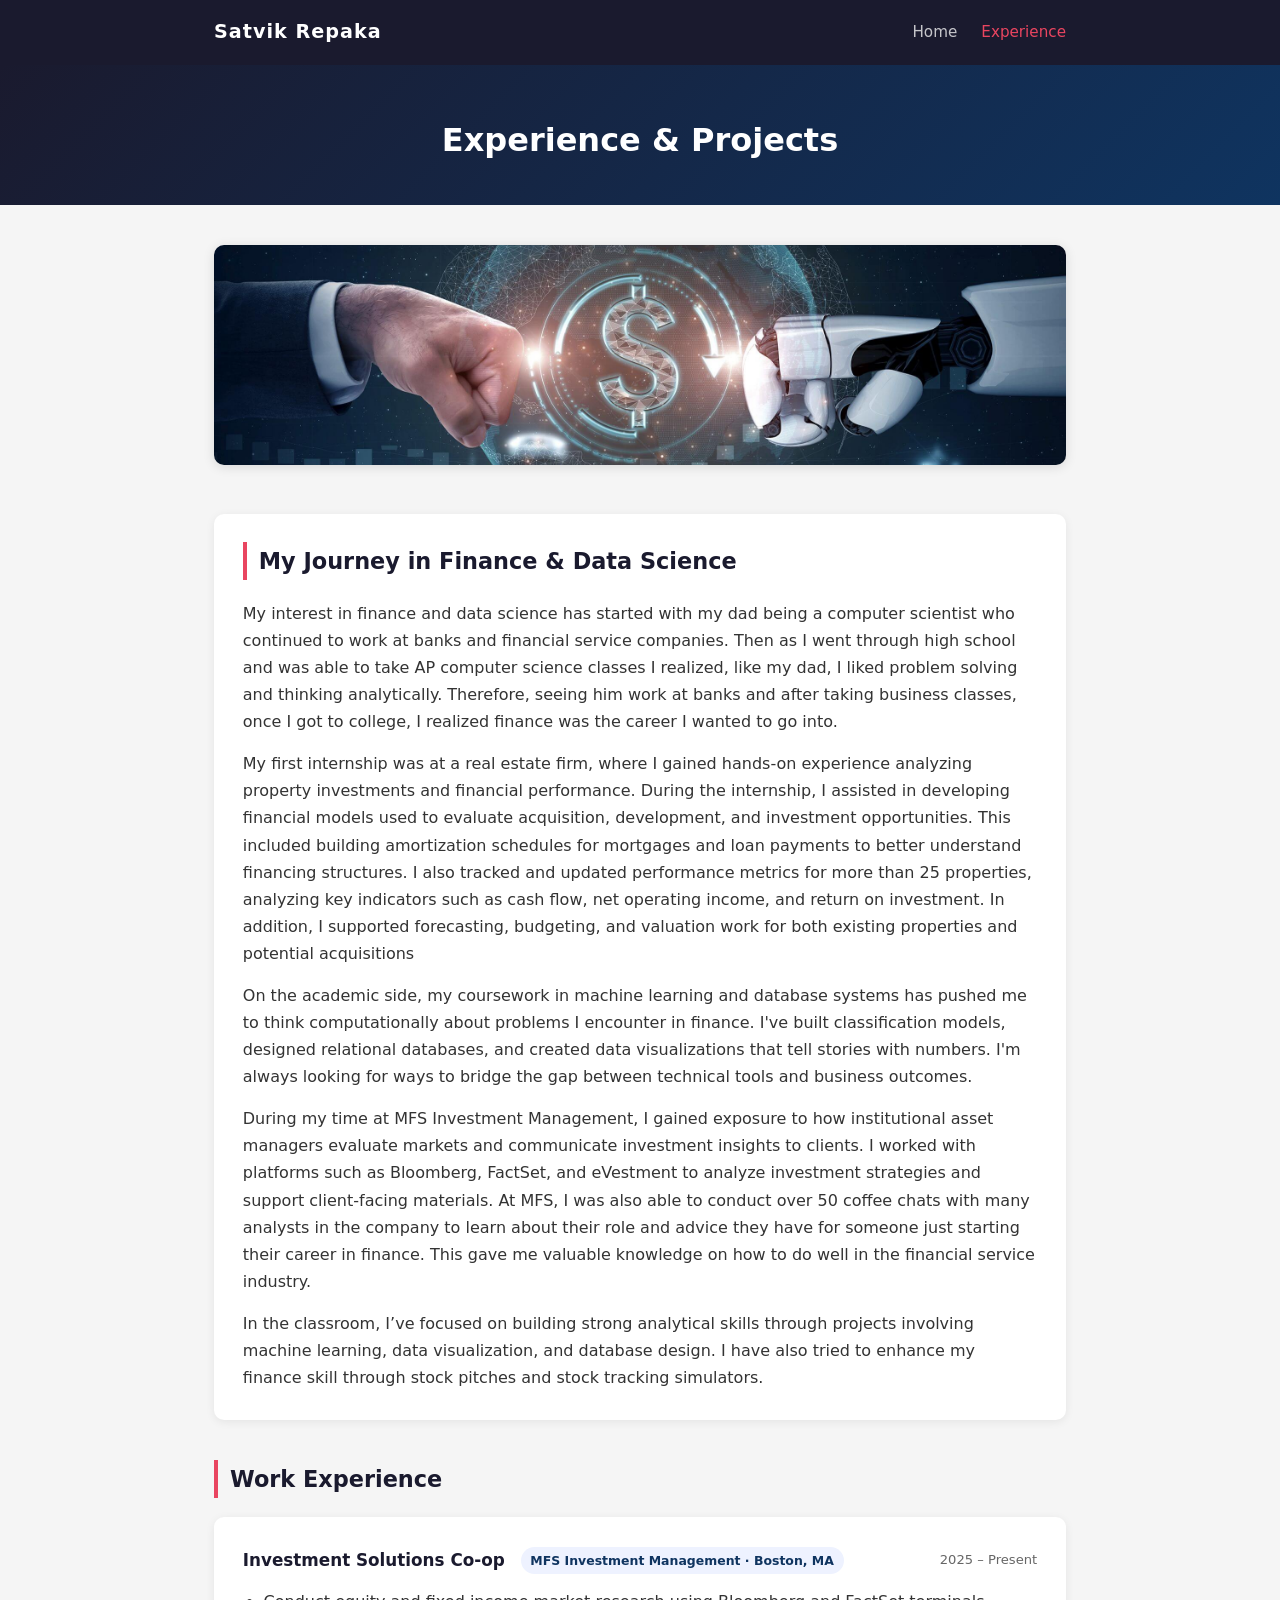
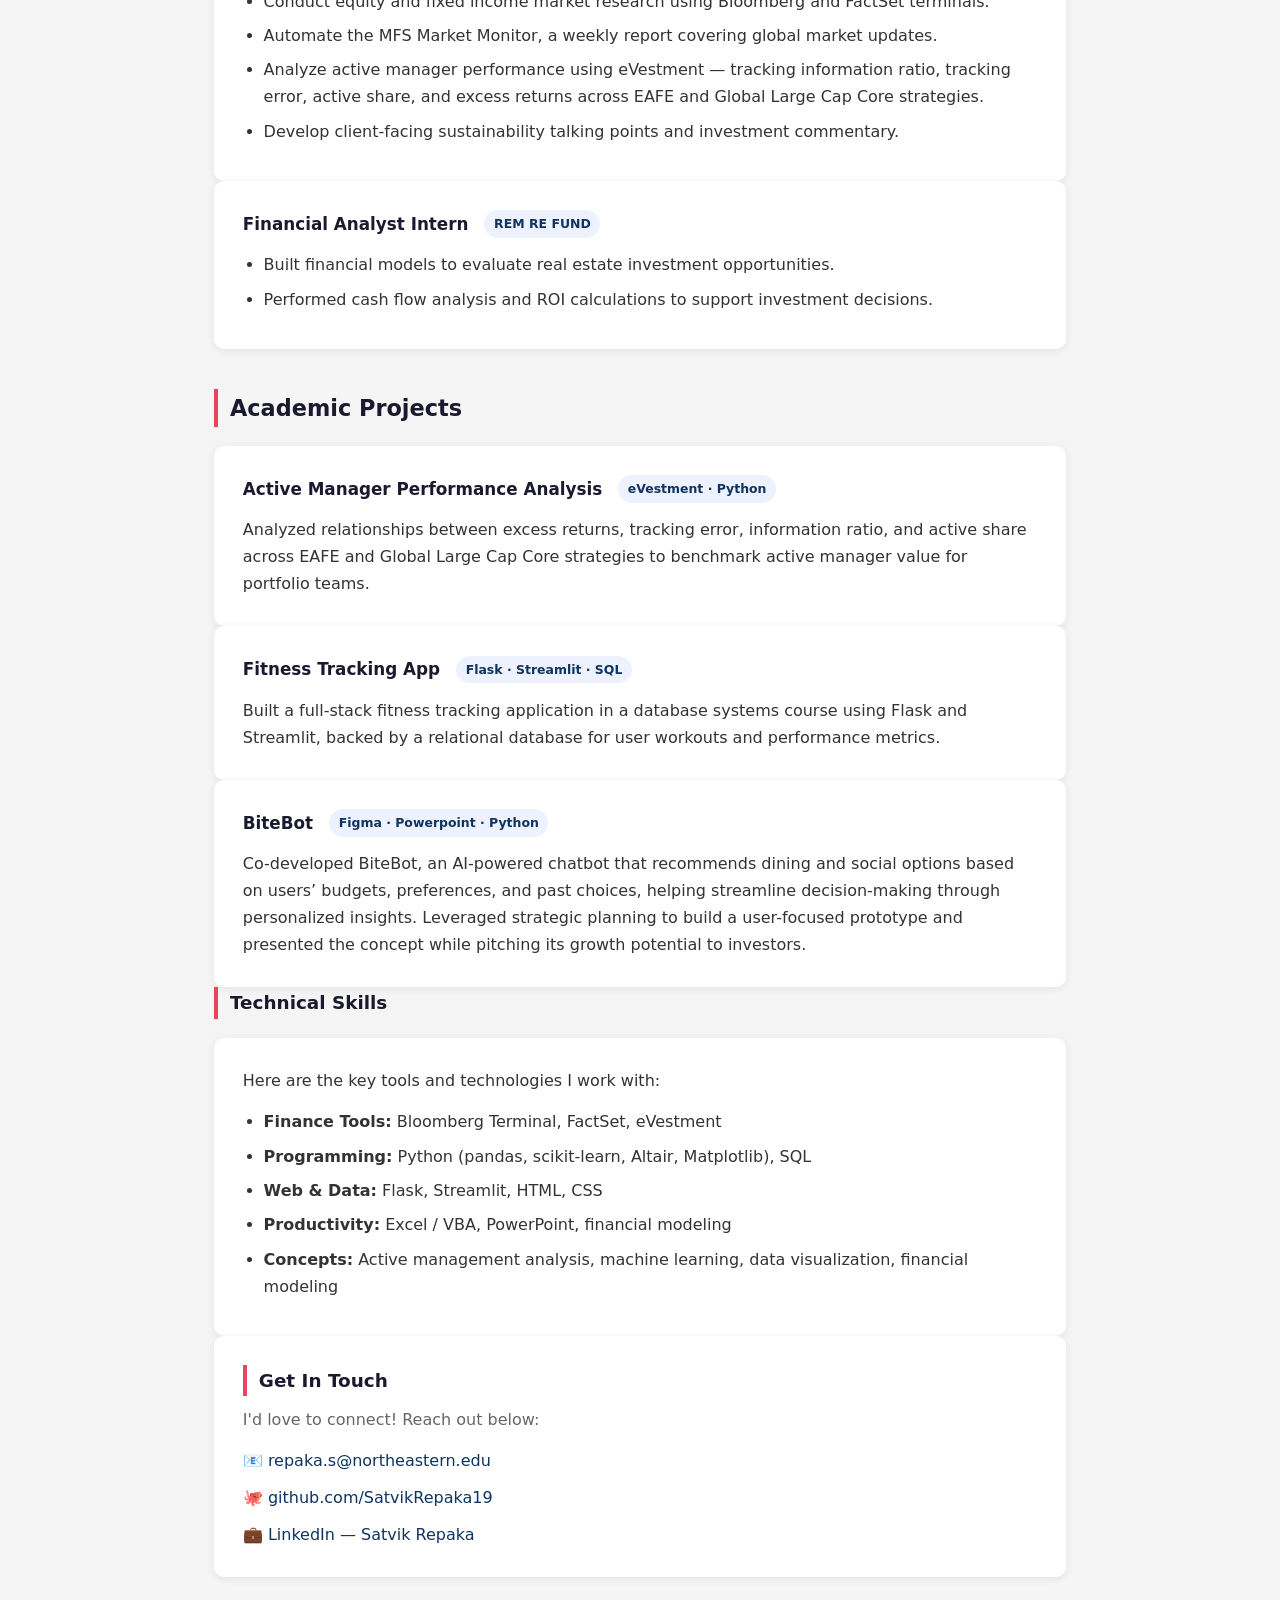
==== commit 0a3df27b: "Update experience.html" ====
--- a/experience.html
+++ b/experience.html
@@ -137,6 +137,20 @@
         </p>
       </div>
 
+      <div class="card">
+        <div class="card-header">
+          <h3>BiteBot</h3>
+          <span class="badge">Figma · Powerpoint · Python</span>
+        </div>
+        <p>
+          Co-developed BiteBot, an AI-powered chatbot that recommends dining and social 
+          options based on users’ budgets, preferences, and past choices, helping streamline 
+          decision-making through personalized insights. Leveraged strategic planning to build 
+          a user-focused prototype and presented the concept while pitching its growth potential 
+          to investors.
+        </p>
+      </div>
+
     <!-- SKILLS LIST -->
     <section>
       <h3>Technical Skills</h3>
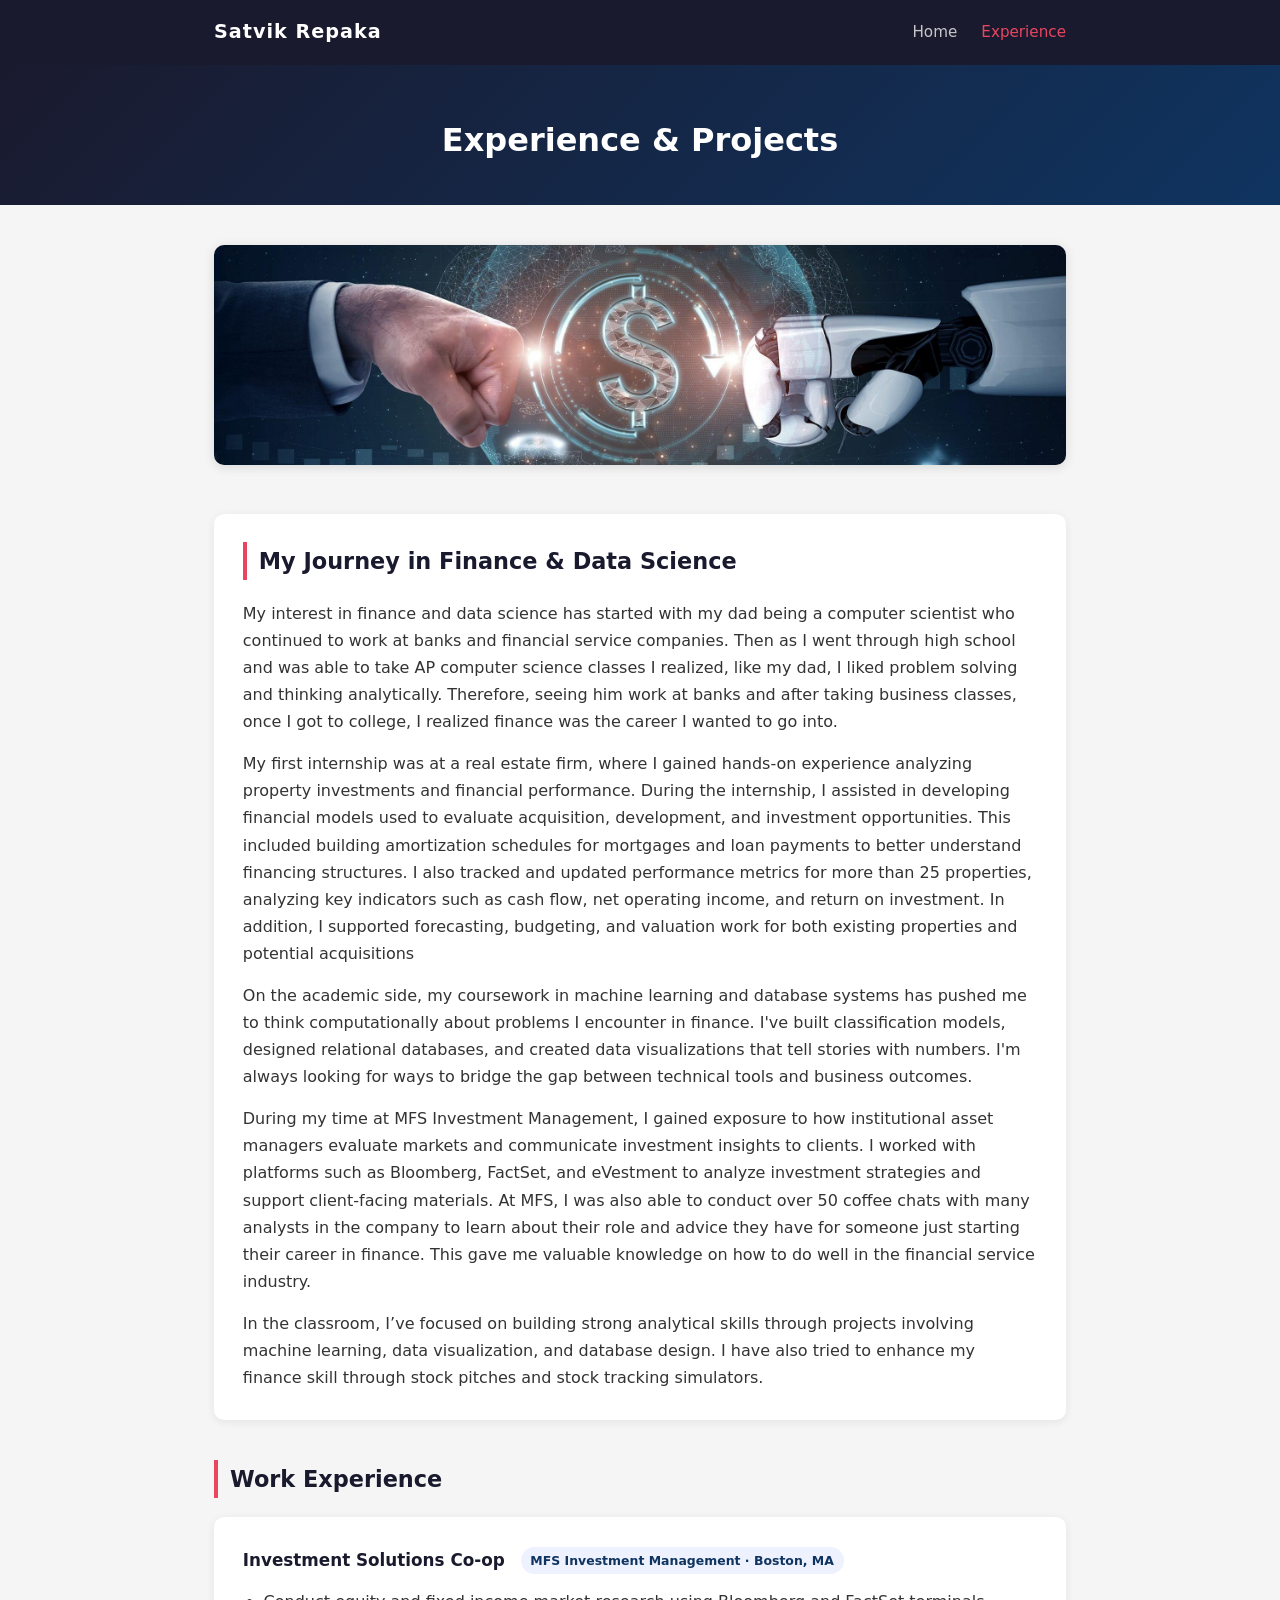
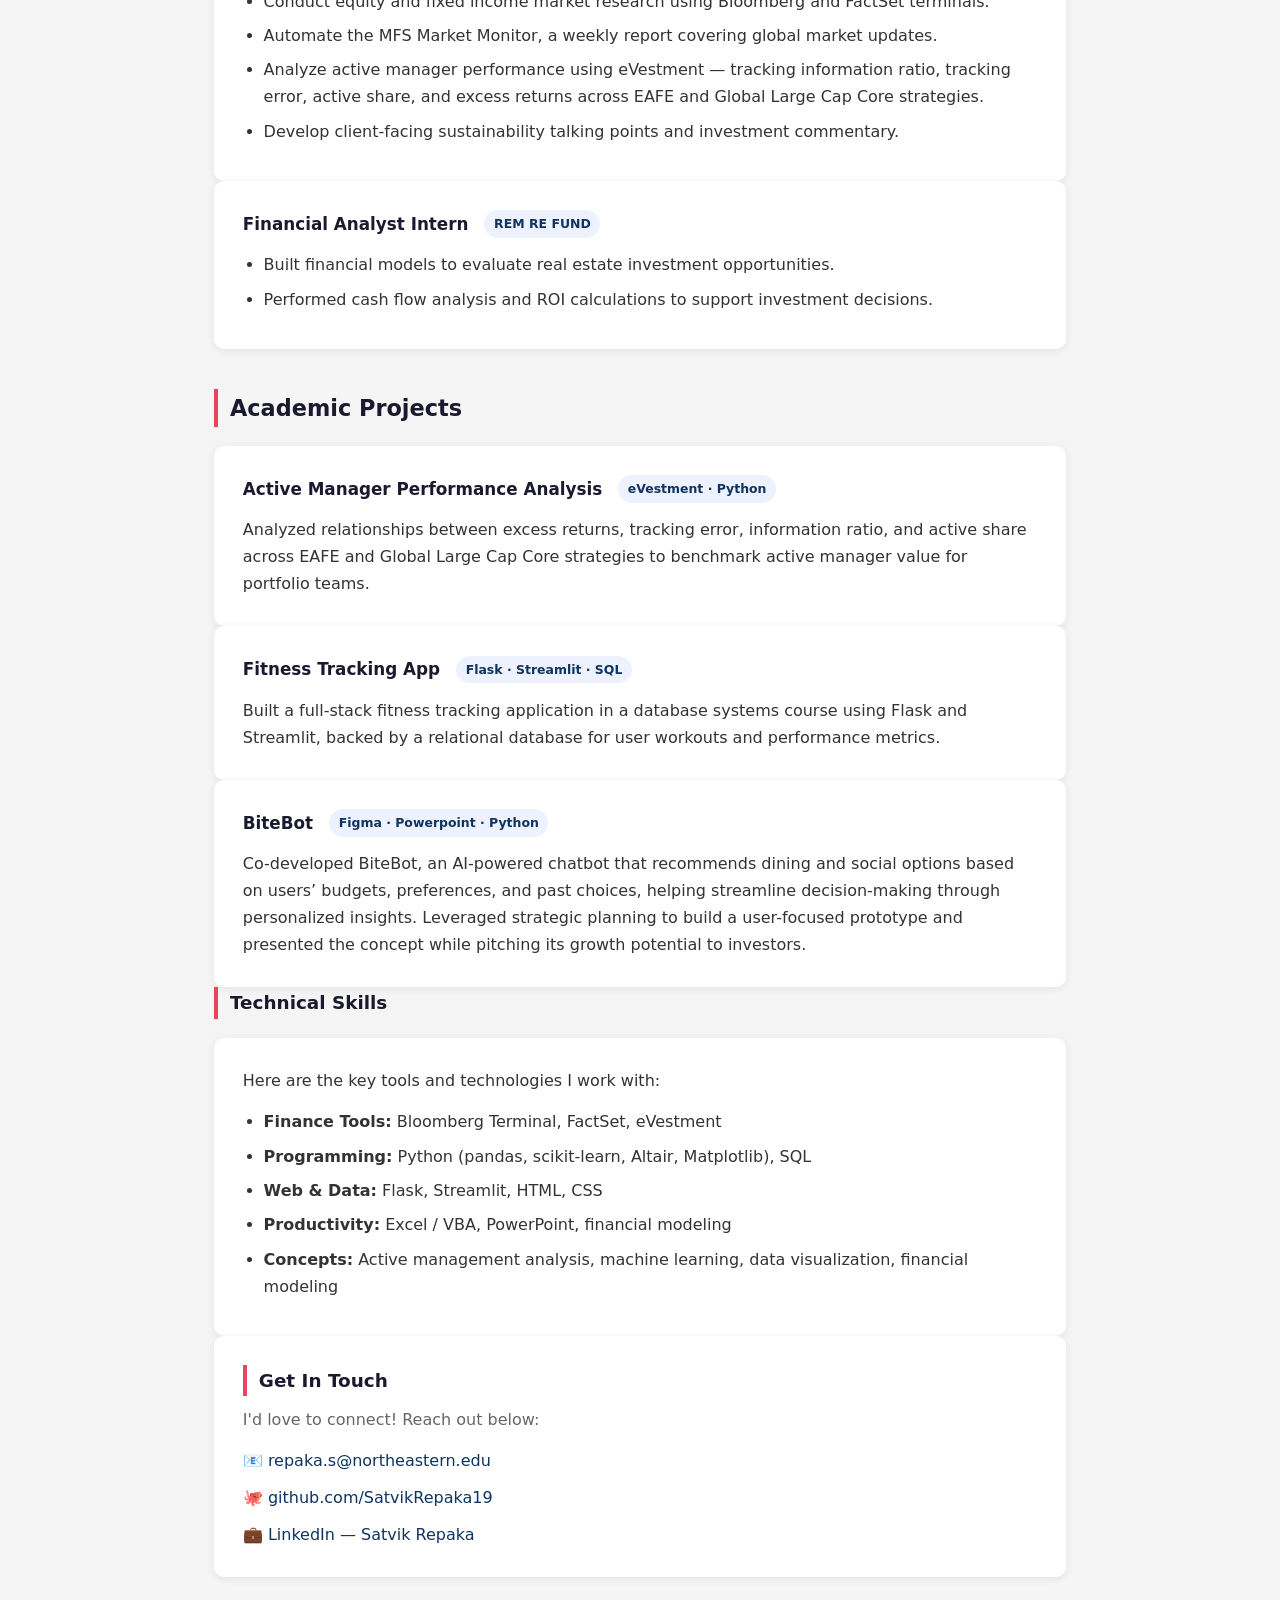
==== commit b5e9f620: "Update experience.html" ====
--- a/experience.html
+++ b/experience.html
@@ -87,7 +87,6 @@
         <div class="card-header">
           <h3>Investment Solutions Co-op</h3>
           <span class="badge">MFS Investment Management · Boston, MA</span>
-          <span class="date">2025 – Present</span>
         </div>
         <ul>
           <li>Conduct equity and fixed income market research using Bloomberg and FactSet terminals.</li>
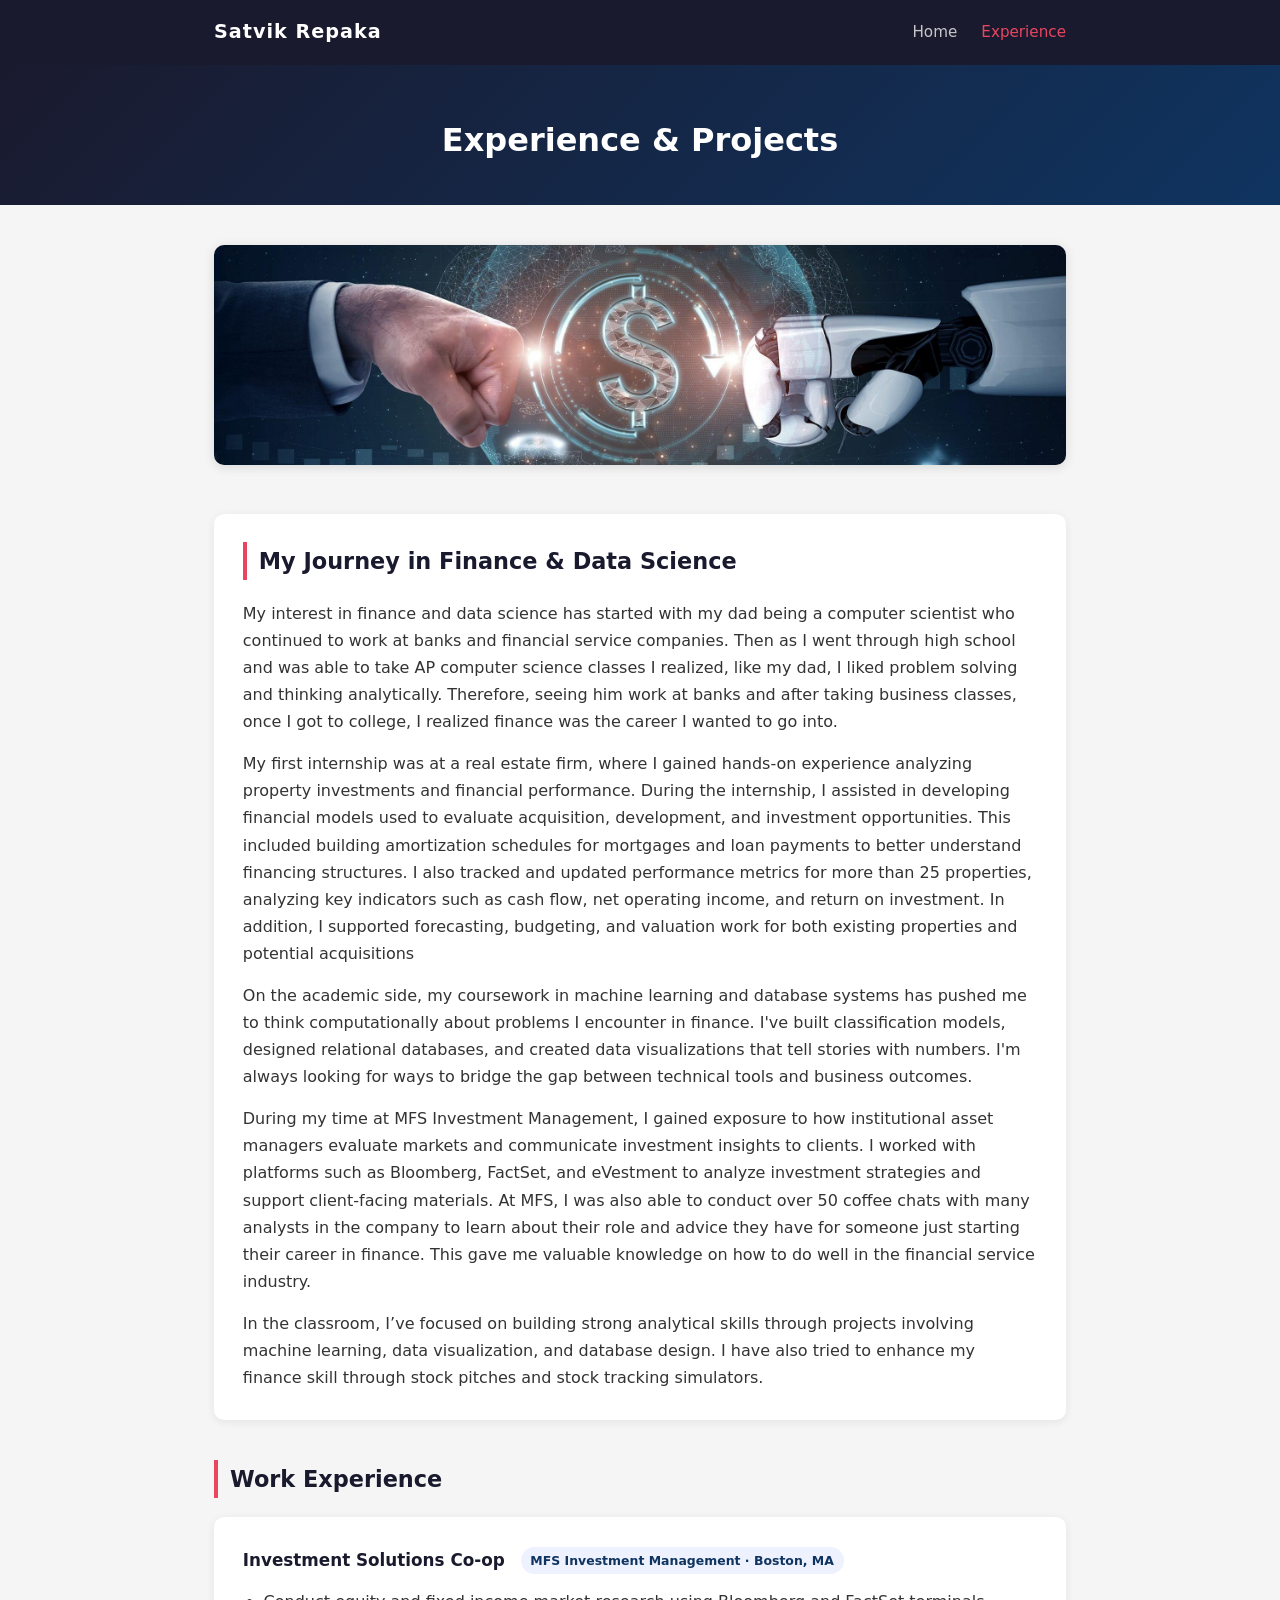
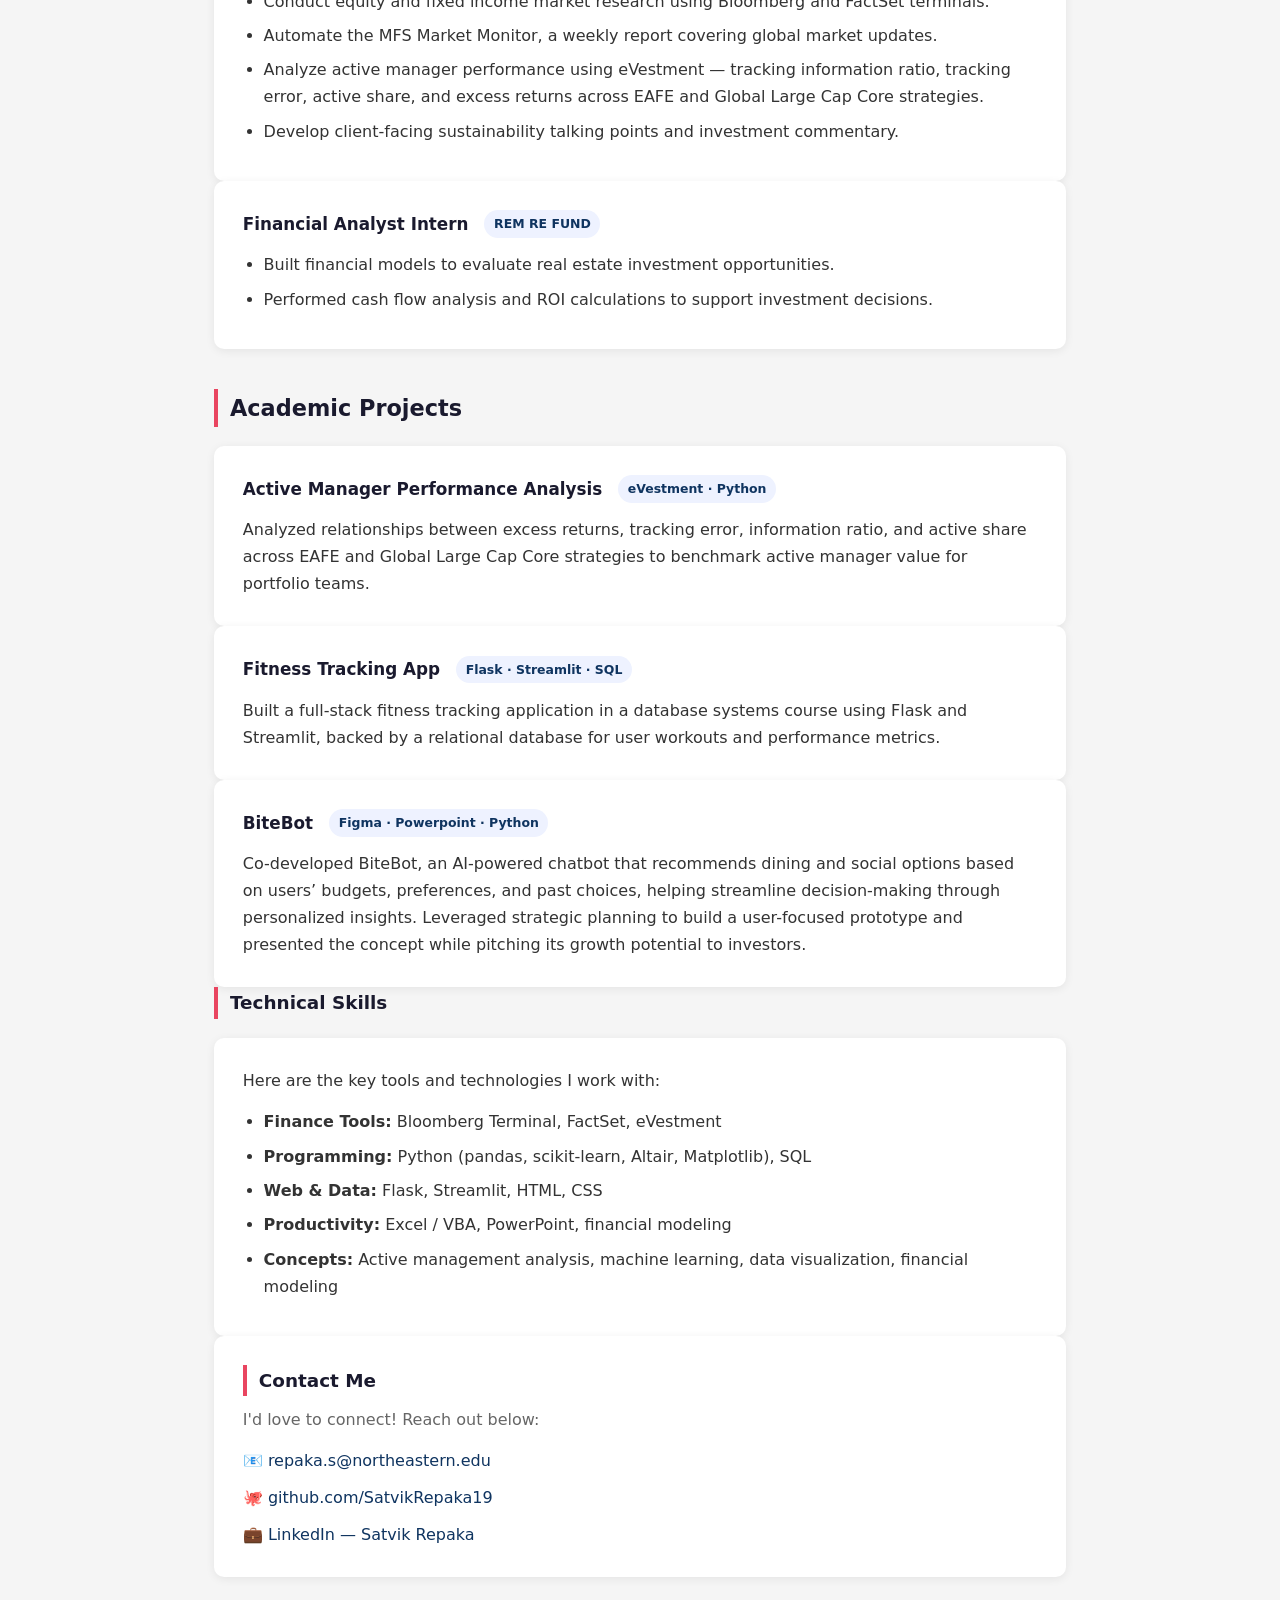
==== commit 749c3c8d: "Update experience.html" ====
--- a/experience.html
+++ b/experience.html
@@ -167,7 +167,7 @@
 
     <!-- CONTACT -->
     <section class="contact-card">
-      <h3>Get In Touch</h3>
+      <h3>Contact Me</h3>
       <p>I'd love to connect! Reach out below:</p>
       <ul class="contact-list">
         <li>📧 <a href="mailto:repaka.s@northeastern.edu">repaka.s@northeastern.edu</a></li>
